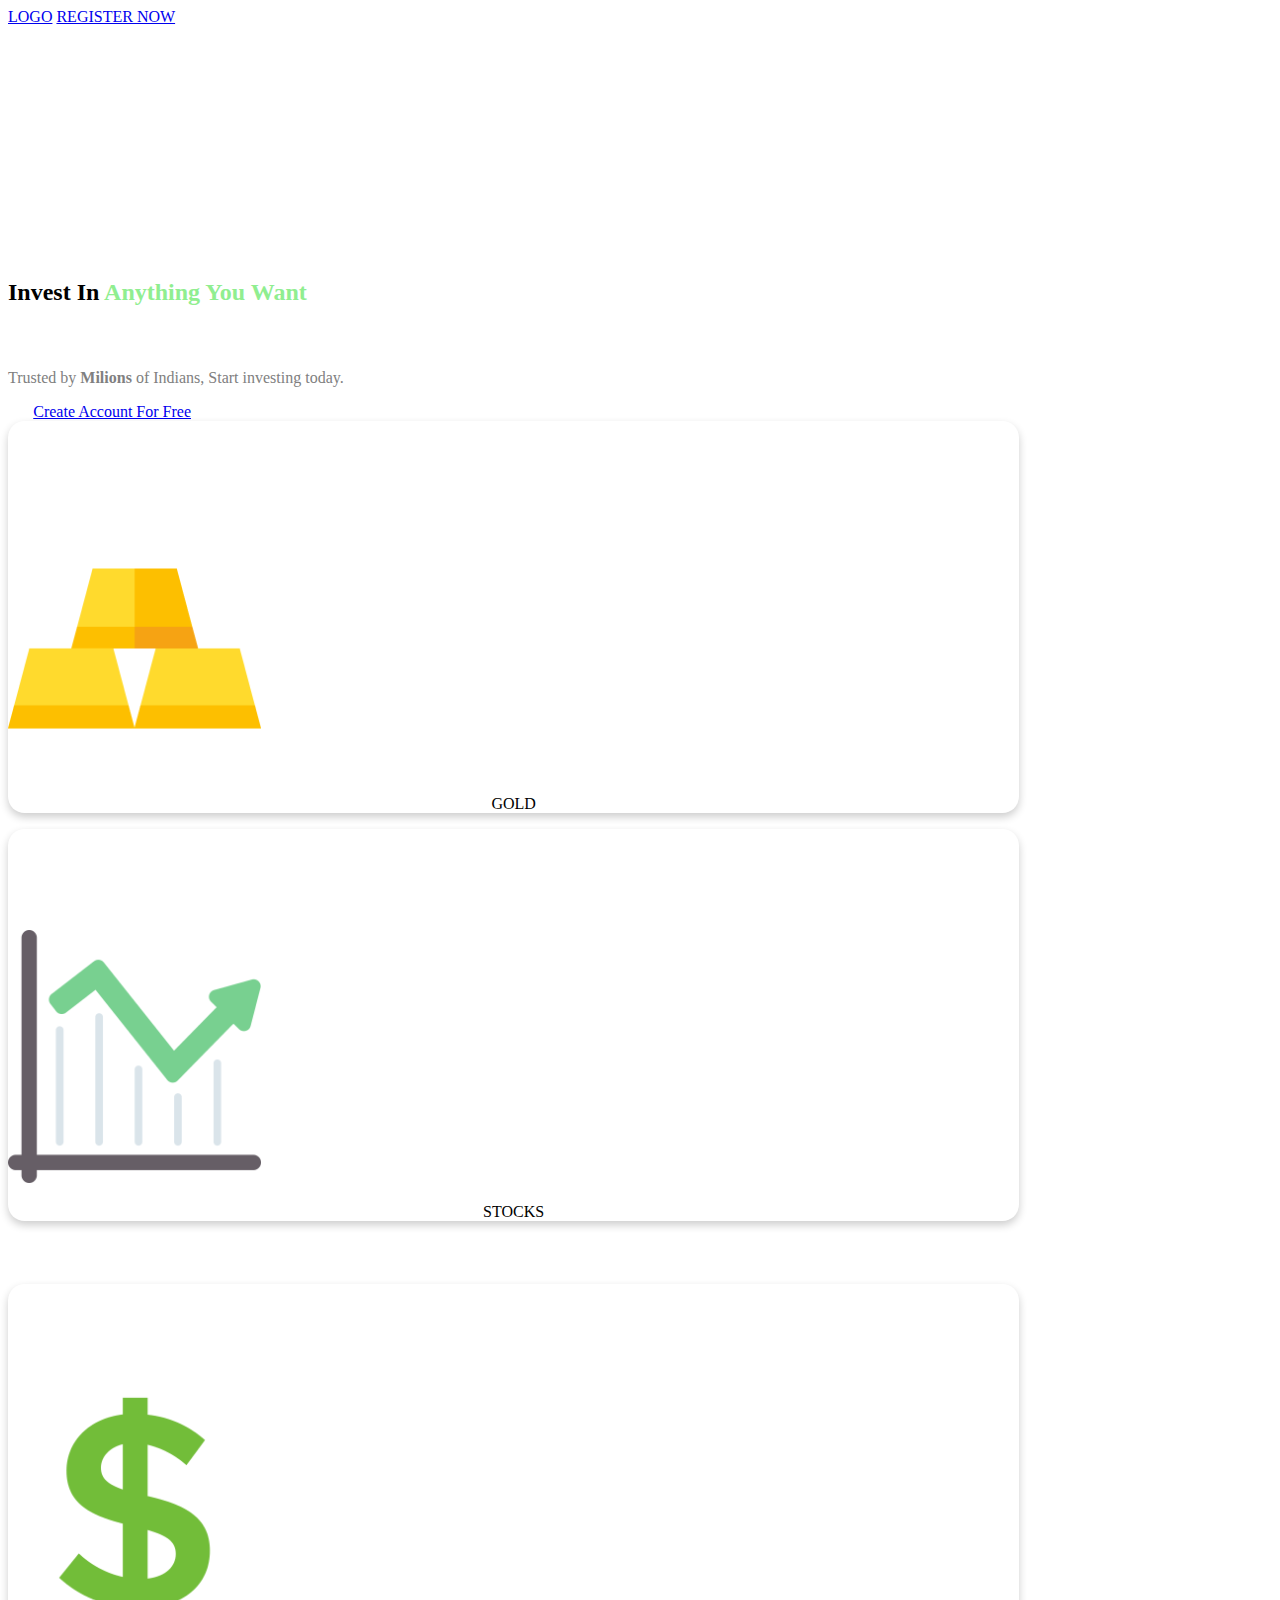
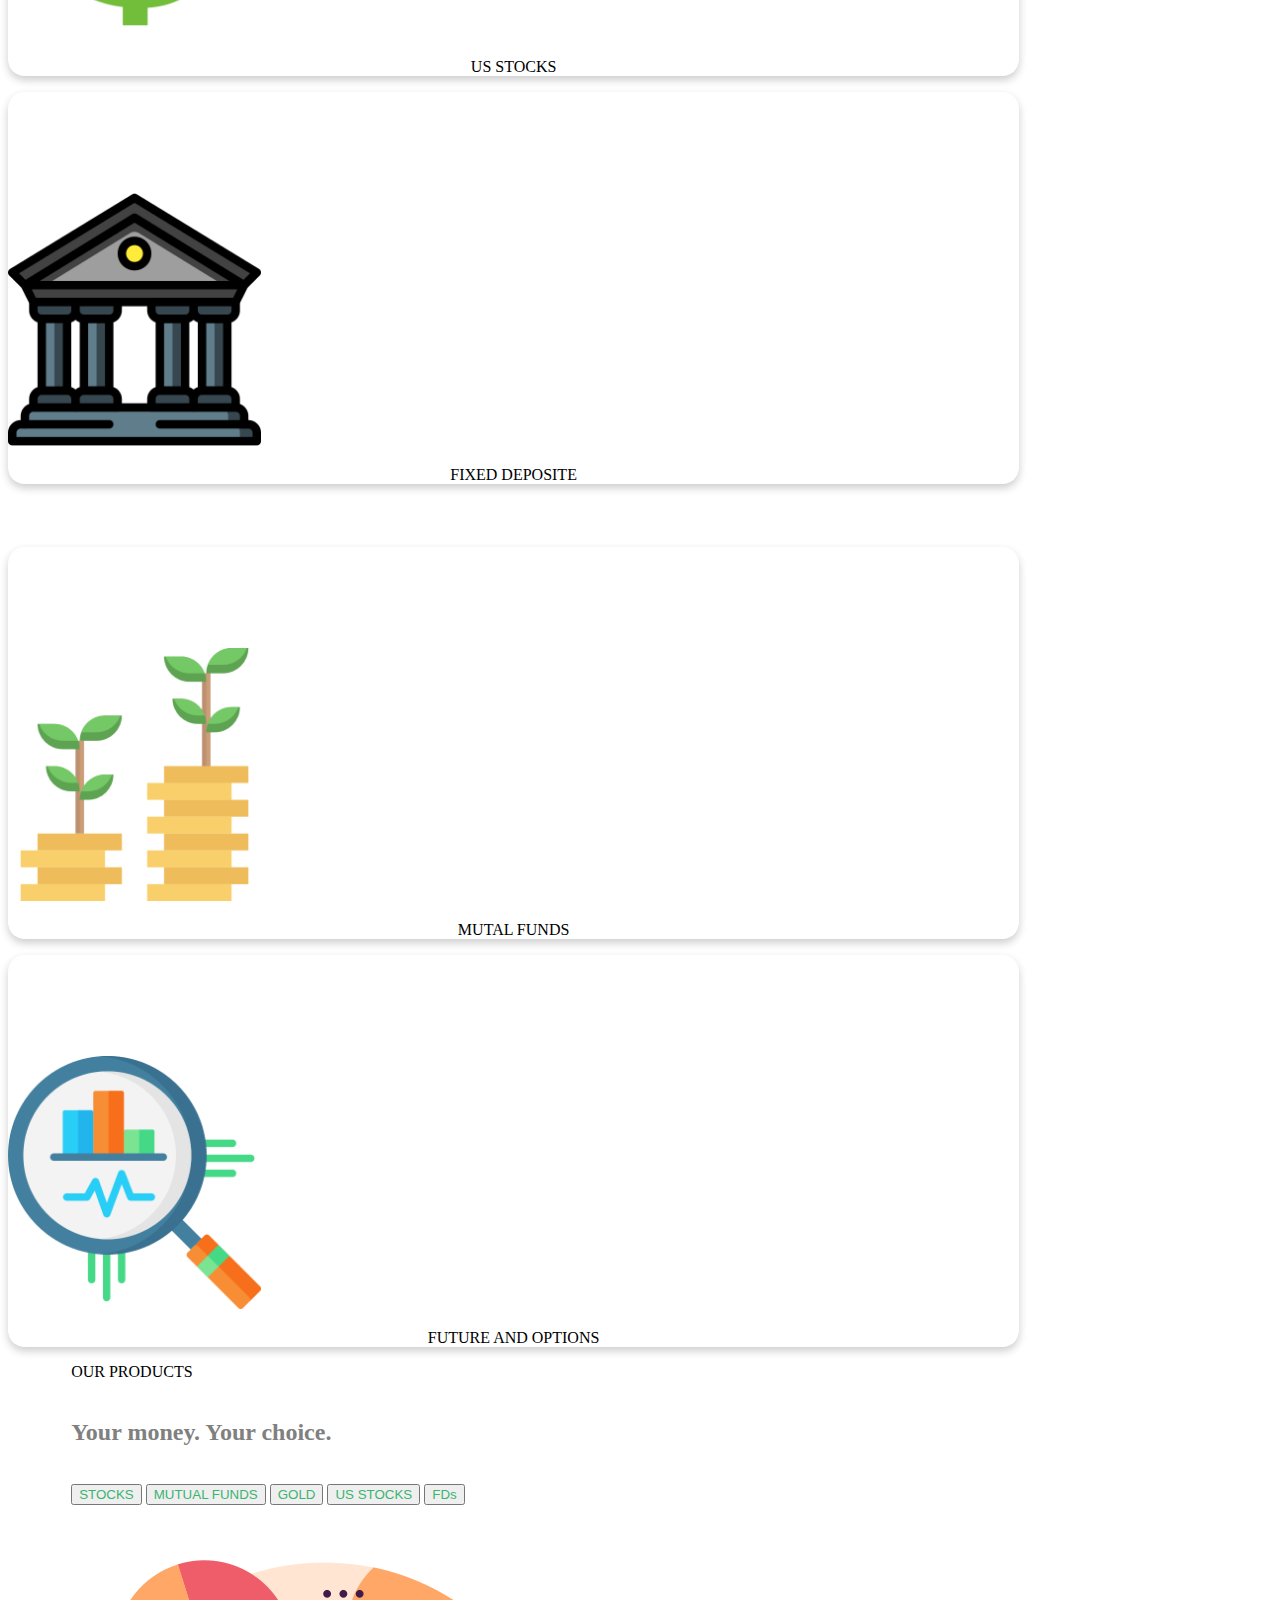
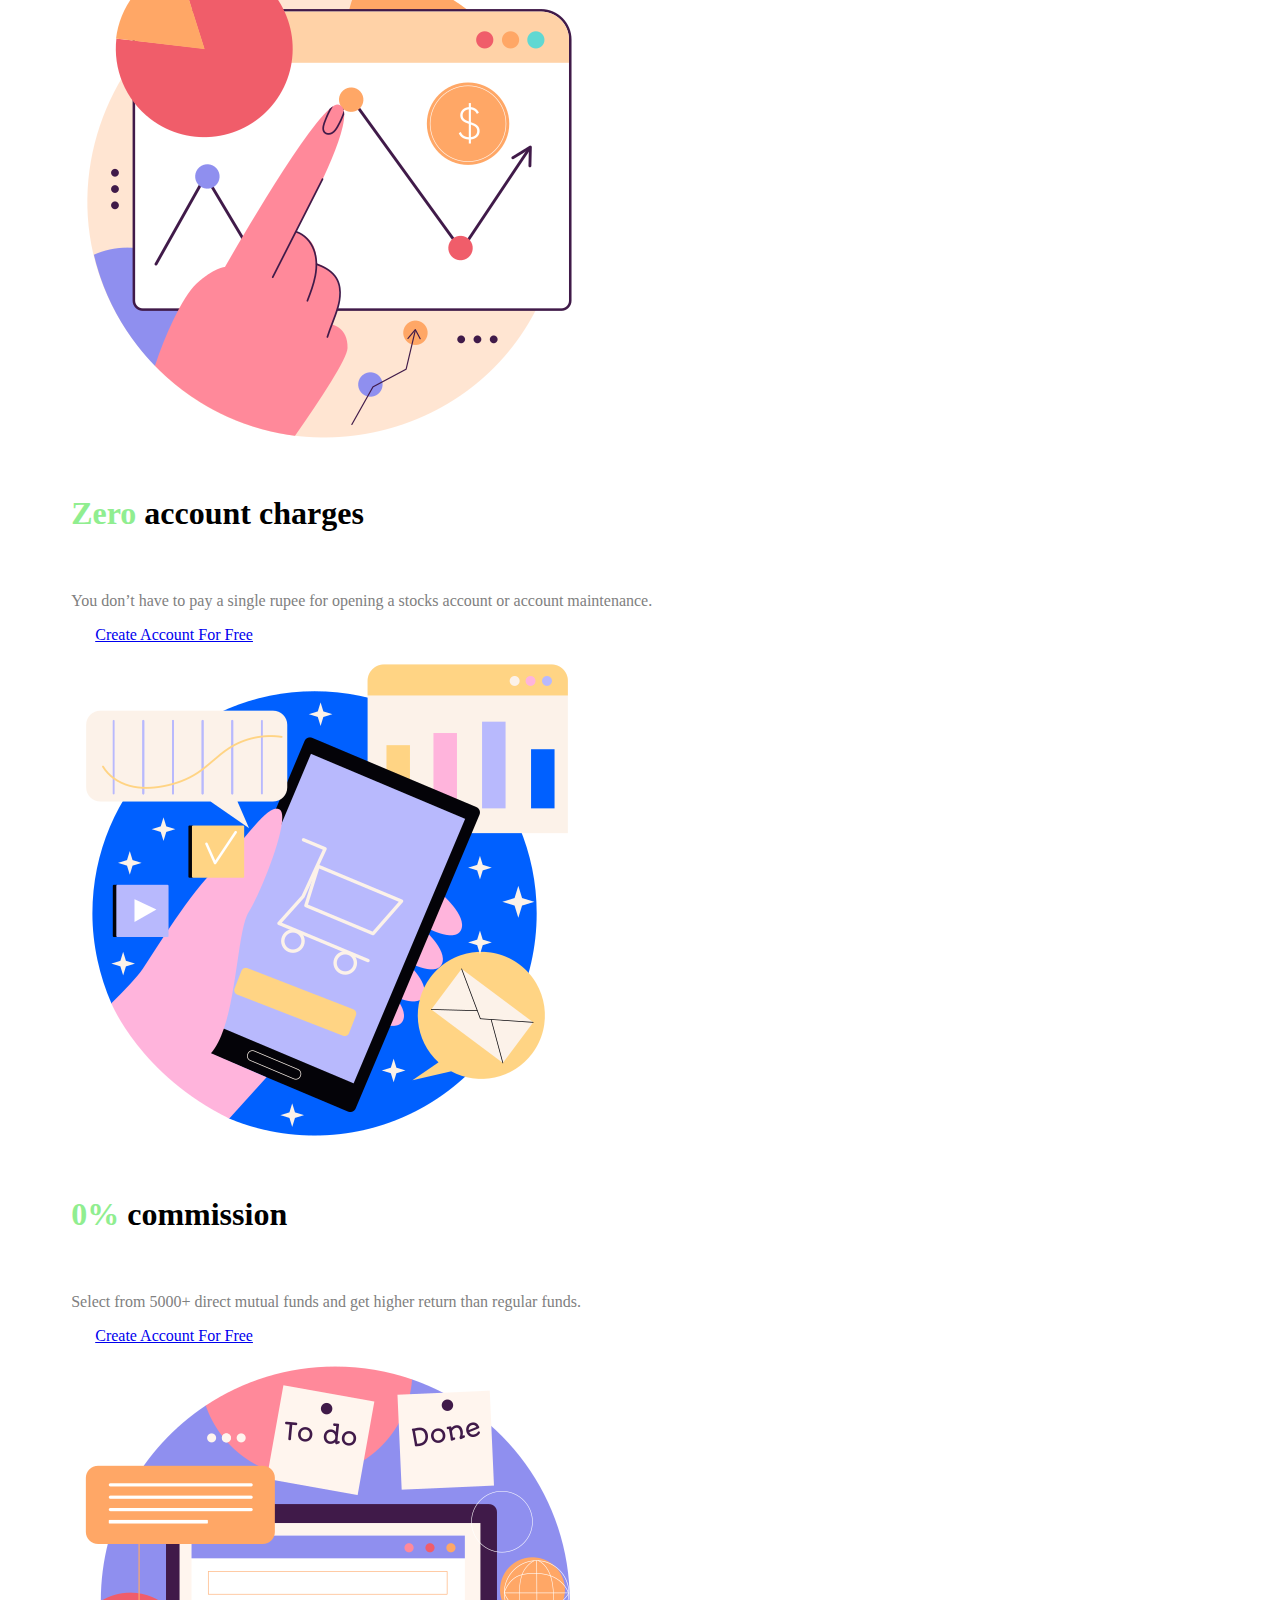
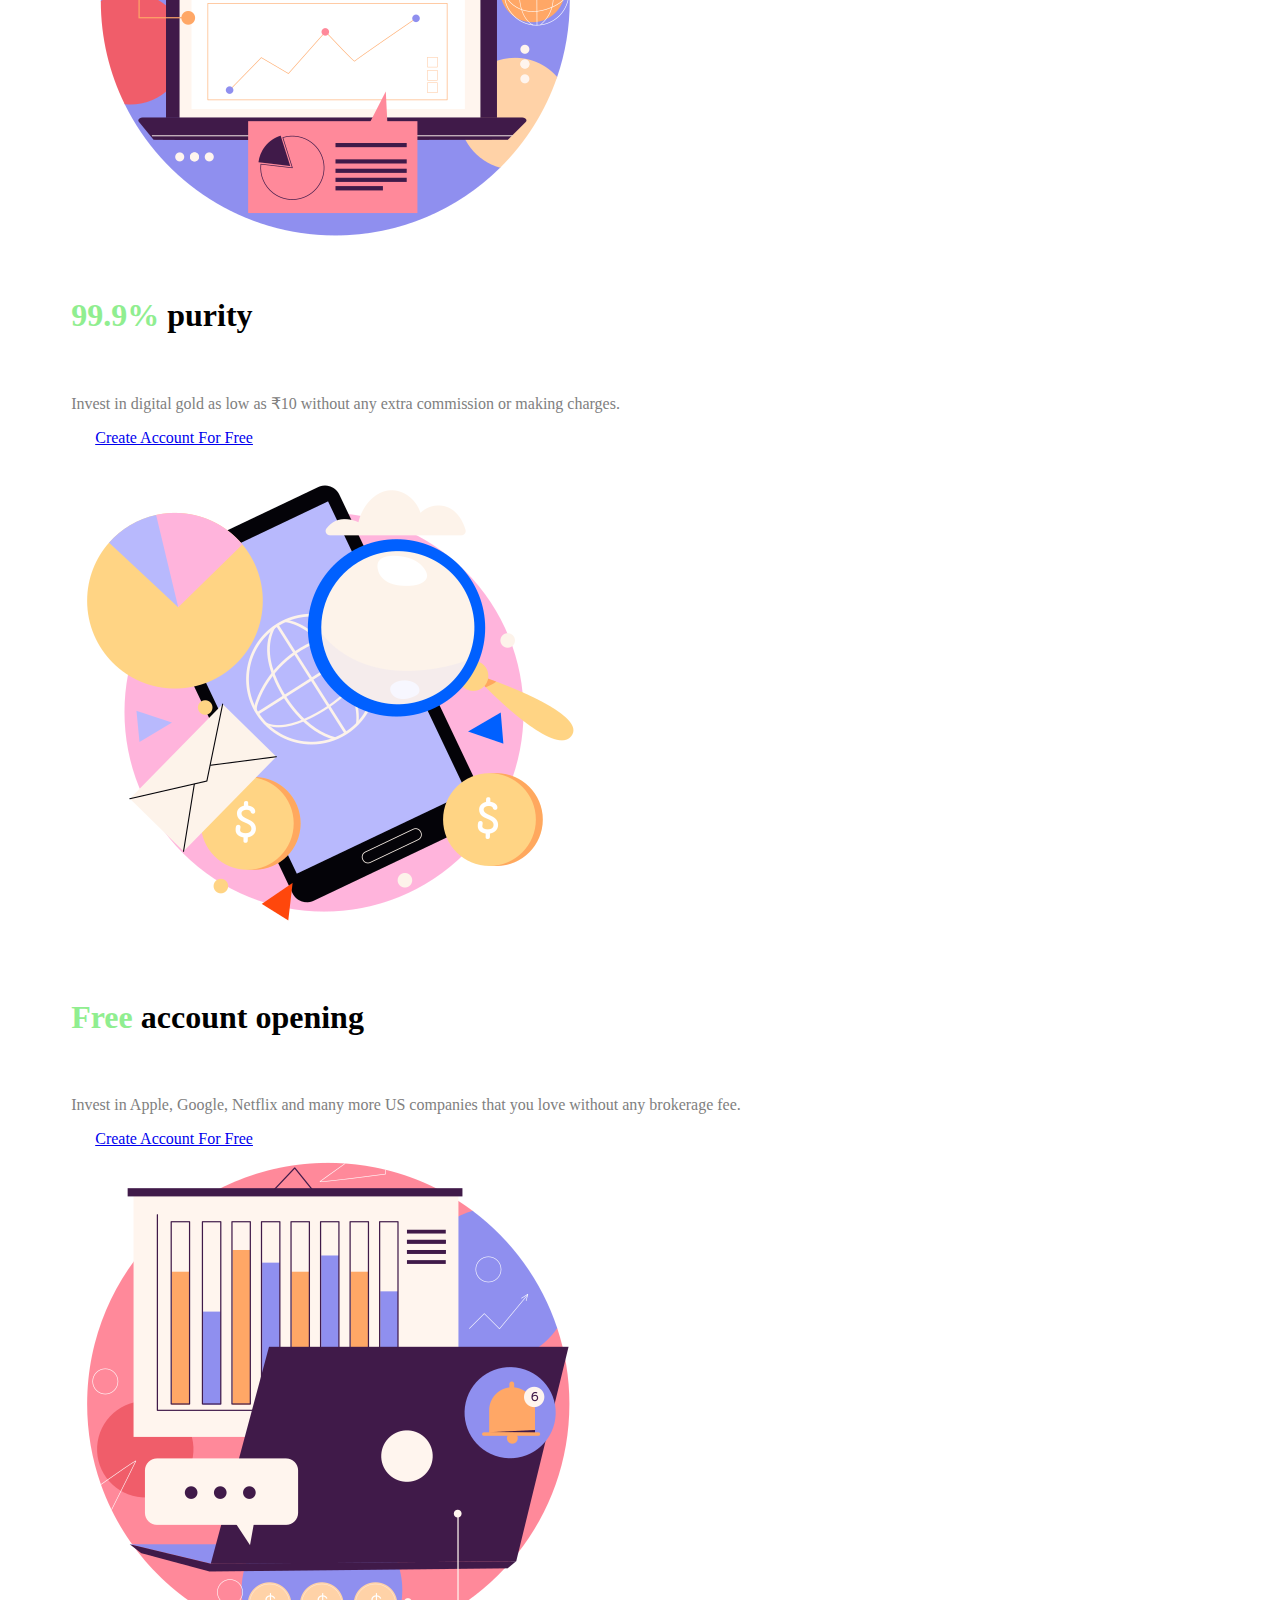
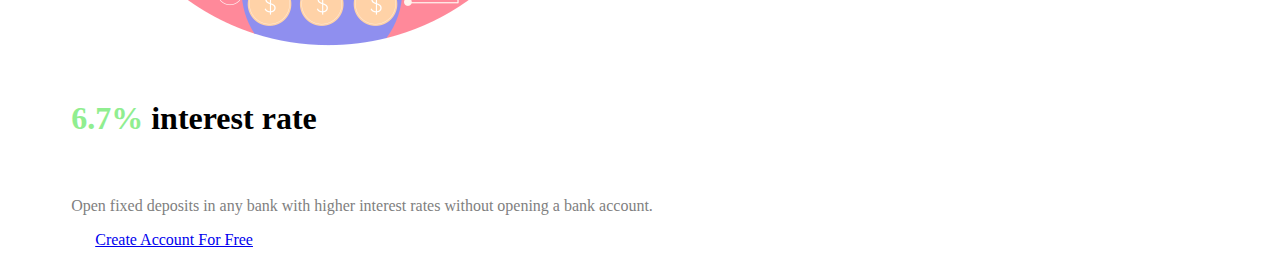
==== index.html @ a51ed59e "Add files via upload" ====
<!DOCTYPE html>
<html lang="en" dir="ltr">

  <head>
    <meta charset="utf-8">
    <title>Project2</title>
    <!-- Bootstrap CSS -->
    <link href="https://cdn.jsdelivr.net/npm/bootstrap@5.0.2/dist/css/bootstrap.min.css" rel="stylesheet" integrity="sha384-EVSTQN3/azprG1Anm3QDgpJLIm9Nao0Yz1ztcQTwFspd3yD65VohhpuuCOmLASjC" crossorigin="anonymous">
    <script src="https://cdn.jsdelivr.net/npm/@popperjs/core@2.9.2/dist/umd/popper.min.js" integrity="sha384-IQsoLXl5PILFhosVNubq5LC7Qb9DXgDA9i+tQ8Zj3iwWAwPtgFTxbJ8NT4GN1R8p" crossorigin="anonymous"></script>
    <script src="https://cdn.jsdelivr.net/npm/bootstrap@5.0.2/dist/js/bootstrap.min.js" integrity="sha384-cVKIPhGWiC2Al4u+LWgxfKTRIcfu0JTxR+EQDz/bgldoEyl4H0zUF0QKbrJ0EcQF" crossorigin="anonymous"></script>
    <link rel="stylesheet" href="css/styles.css">
  </head>

  <body>
    <div class="container-fluid">

    <nav class="navbar navbar-expand-lg navbar-light bg-light">
      <div class="container-fluid">
        <a class="navbar-brand" href="#">LOGO</a>
        <a class=" d-flex btn btn-outline-success" href="#" role="button">REGISTER NOW</a>
      </div>
    </nav>

    <div class="container">
      <div class="row option-row2">
        <div class="col">
          <div style="margin-top: 20%;">
            <h2 style="size:160%;">Invest In <span style="color:lightgreen">Anything You Want</span></h2>
            <p style="color:grey; margin-top: 5%;">Trusted by <b>Milions</b> of Indians, Start investing today.</p>
            <a class="btn btn-outline-success" href="#" style="margin-top:5%; padding:2%;" role="button">Create Account For Free</a>
          </div>
        </div>

        <div class="col">
          <div class="row">
            <div class="col">
              <div class="card option-main">
                <img src="images/gold-ingot.png" class="card-img-top option-image" alt="...">
                <div class="card-body option-body">
                  <p class="card-title">GOLD</p>
                </div>
              </div>
            </div>
            <div class="col">
              <div class="card option-main">
                <img src="images/trend.png" class="card-img-top option-image" alt="...">
                <div class="card-body option-body">
                  <p class="card-title">STOCKS</p>
                </div>
              </div>
            </div>
          </div>

          <div class="row option-row2">
            <div class="col">
              <div class="card option-main">
                <img src="images/dollar-symbol.png" class="card-img-top option-image" alt="...">
                <div class="card-body option-body">
                  <p class="card-title">US STOCKS</p>
                </div>
              </div>
            </div>
            <div class="col">
              <div class="card option-main">
                <img src="images/city-hall.png" class="card-img-top option-image" alt="...">
                <div class="card-body option-body">
                  <p class="card-title">FIXED DEPOSITE</p>
                </div>
              </div>
            </div>
          </div>
          <div class="row option-row2">
            <div class="col">
              <div class="card option-main">
                <img src="images/savings.png" class="card-img-top option-image" alt="...">
                <div class="card-body option-body">
                  <p class="card-title">MUTAL FUNDS</p>
                </div>
              </div>
            </div>
            <div class="col">
              <div class="card option-main">
                <img src="images/statistics.png" class="card-img-top option-image" alt="...">
                <div class="card-body option-body">
                  <p class="card-title">FUTURE AND OPTIONS</p>
                </div>
              </div>
            </div>
          </div>
        </div>
      </div>
    </div>

    <span class="badge rounded-pill bg-info text-dark our-productss-tag" style="  margin-top: 3%;">OUR PRODUCTS</span>

    <div class="mid-container-title">
      <h2>Your money. Your choice.</h2>
    </div>

    <nav>
      <div class="nav nav-tabs mid-menu-tab-title" id="nav-tab" role="tablist">
        <button class="nav-link active" id="nav-stocks-tab" data-bs-toggle="tab" data-bs-target="#nav-stocks" type="button" role="tab" aria-controls="nav-home" style="color:#3CB371;" aria-selected="true">STOCKS</button>
        <button class="nav-link" id="nav-mf-tab" data-bs-toggle="tab" data-bs-target="#nav-mf" type="button" role="tab" aria-controls="nav-mf" style="color:#3CB371;" aria-selected="false">MUTUAL FUNDS</button>
        <button class="nav-link" id="nav-gold-tab" data-bs-toggle="tab" data-bs-target="#nav-gold" type="button" role="tab" aria-controls="nav-gold" style="color:#3CB371;" aria-selected="false">GOLD</button>
        <button class="nav-link" id="nav-us-tab" data-bs-toggle="tab" data-bs-target="#nav-us" type="button" role="tab" aria-controls="nav-us" style="color:#3CB371;" aria-selected="false">US STOCKS</button>
        <button class="nav-link" id="nav-fds-tab" data-bs-toggle="tab" data-bs-target="#nav-fds" type="button" role="tab" aria-controls="nav-fds" style="color:#3CB371;" aria-selected="false">FDs</button>
      </div>
    </nav>
    <div class="tab-content mid-menu-tab" id="nav-tabContent">
      <div class="tab-pane fade show active" id="nav-stocks" role="tabpanel" aria-labelledby="nav-stocks-tab">
        <div class="card mb-3">
          <div class="row g-0">
            <div class="col-md-4">
              <img src="images/line-graph.png" class="img-fluid rounded-start" alt="...">
            </div>
            <div class="col-md-8">
              <div class="card-body">
                <h1 class="card-title" style="margin-top:3%;"><span style="color:lightgreen">Zero</span> account charges</h1>
                <p class="card-text" style="margin-top:5%; color:grey">You don’t have to pay a single rupee for opening a stocks account or account maintenance.</p>
                <a class="btn btn-outline-success" href="#" style="margin-top:5%; padding:2%;" role="button">Create Account For Free</a>
              </div>
            </div>
          </div>
        </div>
      </div>

      <div class="tab-pane fade" id="nav-mf" role="tabpanel" aria-labelledby="nav-mf-tab">
        <div class="card mb-3">
          <div class="row g-0">
            <div class="col-md-4">
              <img src="images/ecommerce.png" class="img-fluid rounded-start" alt="...">
            </div>
            <div class="col-md-8">
              <div class="card-body">
                <h1 class="card-title" style="margin-top:3%;"><span style="color:lightgreen">0%</span> commission</h1>
                <p class="card-text" style="margin-top:5%; color:grey">Select from 5000+ direct mutual funds and get higher return than regular funds.</p>
                <a class="btn btn-outline-success" href="#" style="margin-top:5%; padding:2%;" role="button">Create Account For Free</a>
              </div>
            </div>
          </div>
        </div>
      </div>

      <div class="tab-pane fade" id="nav-gold" role="tabpanel" aria-labelledby="nav-gold-tab">
        <div class="card mb-3">
          <div class="row g-0">
            <div class="col-md-4">
              <img src="images/task.png" class="img-fluid rounded-start" alt="...">
            </div>
            <div class="col-md-8">
              <div class="card-body">
                <h1 class="card-title" style="margin-top:3%;"><span style="color:lightgreen">99.9%</span> purity</h1>
                <p class="card-text" style="margin-top:5%; color:grey">Invest in digital gold as low as ₹10 without any extra commission or making charges.</p>
                <a class="btn btn-outline-success" href="#" style="margin-top:5%; padding:2%;" role="button">Create Account For Free</a>
              </div>
            </div>
          </div>
        </div>
      </div>

      <div class="tab-pane fade" id="nav-us" role="tabpanel" aria-labelledby="nav-us-tab">
        <div class="card mb-3">
          <div class="row g-0">
            <div class="col-md-4">
              <img src="images/pie-chart.png" class="img-fluid rounded-start" alt="...">
            </div>
            <div class="col-md-8">
              <div class="card-body">
                <h1 class="card-title" style="margin-top:3%;"><span style="color:lightgreen">Free</span> account opening</h1>
                <p class="card-text" style="margin-top:5%; color:grey">Invest in Apple, Google, Netflix and many more US companies that you love without any brokerage fee.</p>
                <a class="btn btn-outline-success" href="#" style="margin-top:5%; padding:2%;" role="button">Create Account For Free</a>
              </div>
            </div>
          </div>
        </div>
      </div>

      <div class="tab-pane fade" id="nav-fds" role="tabpanel" aria-labelledby="nav-fds-tab">
         <div class="card mb-3">
                <div class="row g-0">
                  <div class="col-md-4">
                    <img src="images/analytics.png" class="img-fluid rounded-start" alt="...">
                  </div>
                  <div class="col-md-8">
                    <div class="card-body">
                      <h1 class="card-title" style="margin-top:3%;"><span style="color:lightgreen">6.7%</span> interest rate</h1>
                      <p class="card-text" style="margin-top:5%; color:grey">Open fixed deposits in any bank with higher interest rates without opening a bank account.</p>
                      <a class="btn btn-outline-success" href="#" style="margin-top:5%; padding:2%;" role="button">Create Account For Free</a>
                    </div>
                  </div>
                </div>
              </div>
            </div>
    </div>

    </div>

  </body>
</html>
---- css/styles.css ----
.option-image
{
margin-left: auto;
margin-right: auto;
margin-top: 10%;
width: 25%;
}

.option-body
{
  text-align: center;

}

.option-row2
{
  margin-top: 5%;
}

.our-productss-tag
{
margin-left: 5%;
}

.option-main
{
width: 80%;
height: 100%;
border-radius: 1.30vw;
box-shadow: 0 4px 8px 0 rgba(0, 0, 0, 0.2);
}

.option-main:hover
{
  box-shadow: 0 4px 8px 0 rgba(0, 0, 0, 0.2), 0 6px 20px 0 rgba(0, 0, 0, 0.19);
}

.mid-container-title
{
  color: grey;
  margin-left: 5%;
  margin-top: 3%;
}

.mid-menu-tab
{
  margin-left: 5%;
  margin-top: 3%;

}

.mid-menu-tab-title
{
  margin-left: 5%;
  margin-top: 3%;

}
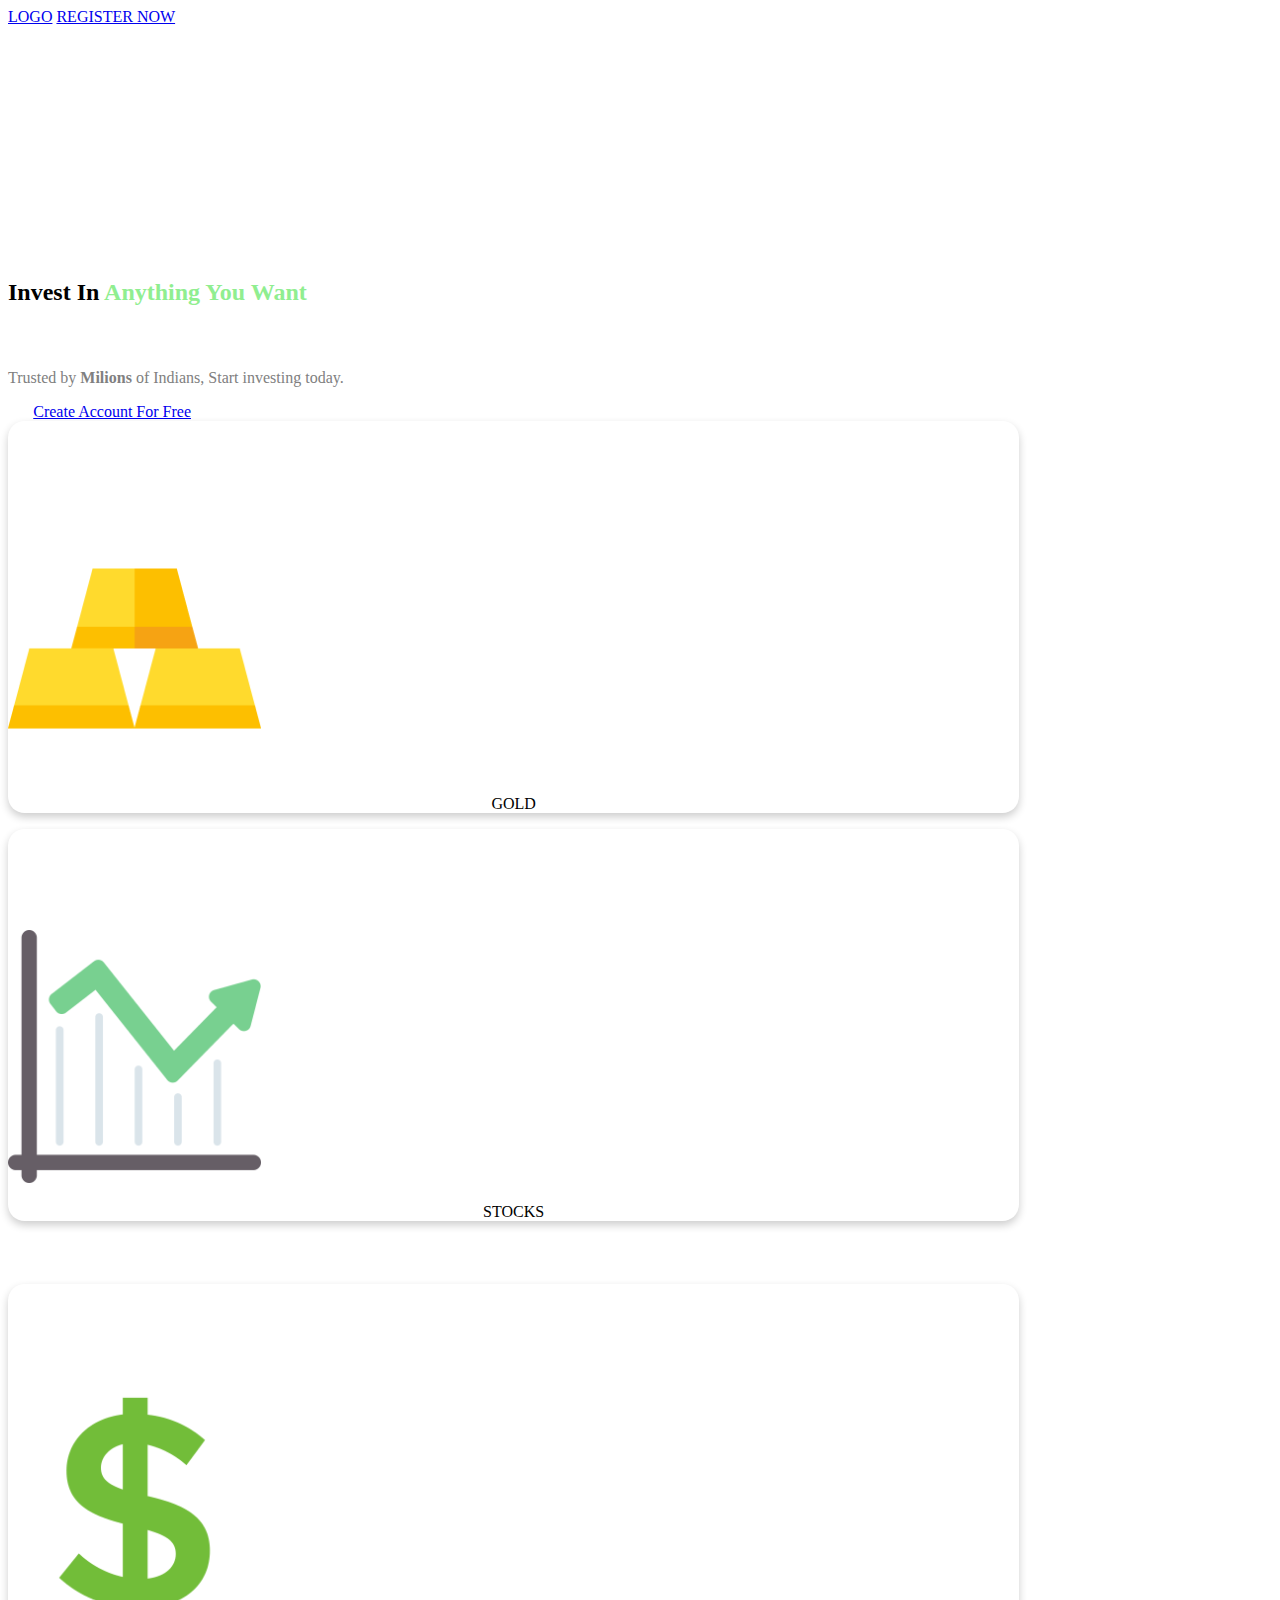
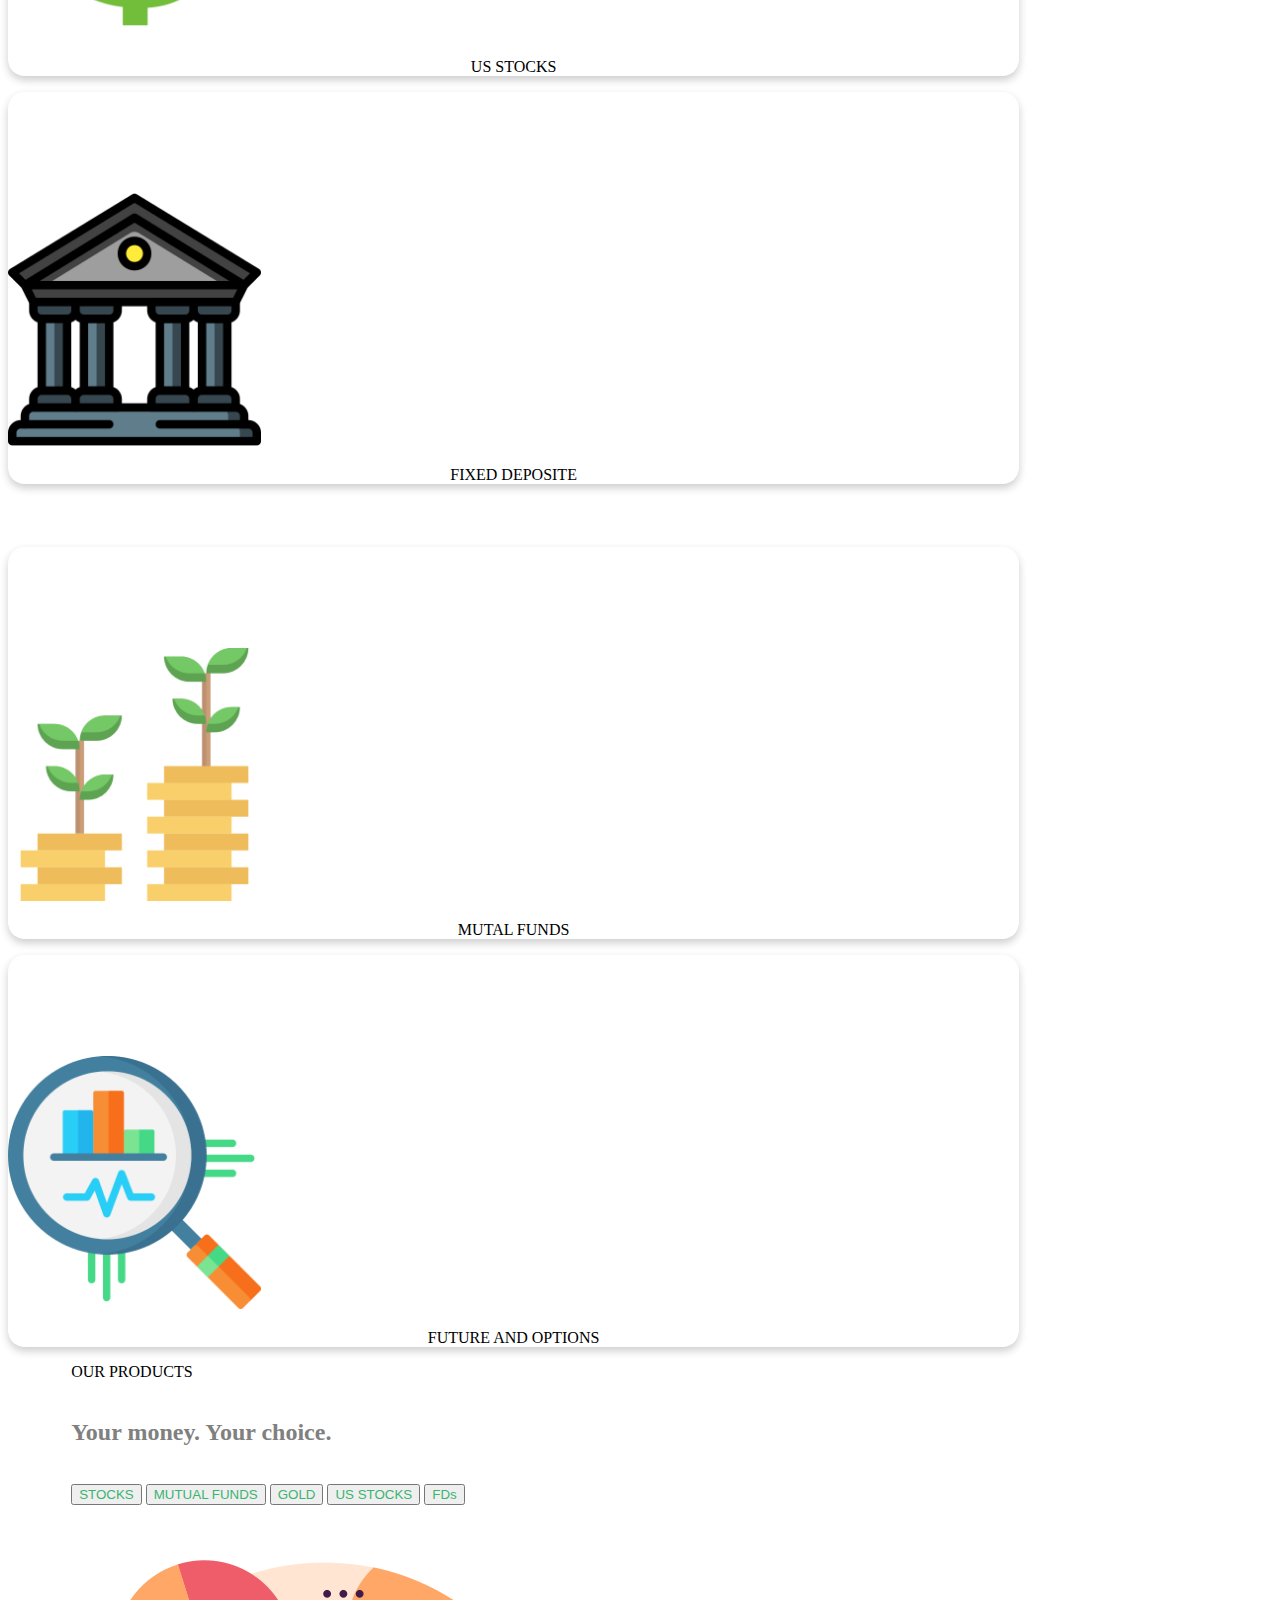
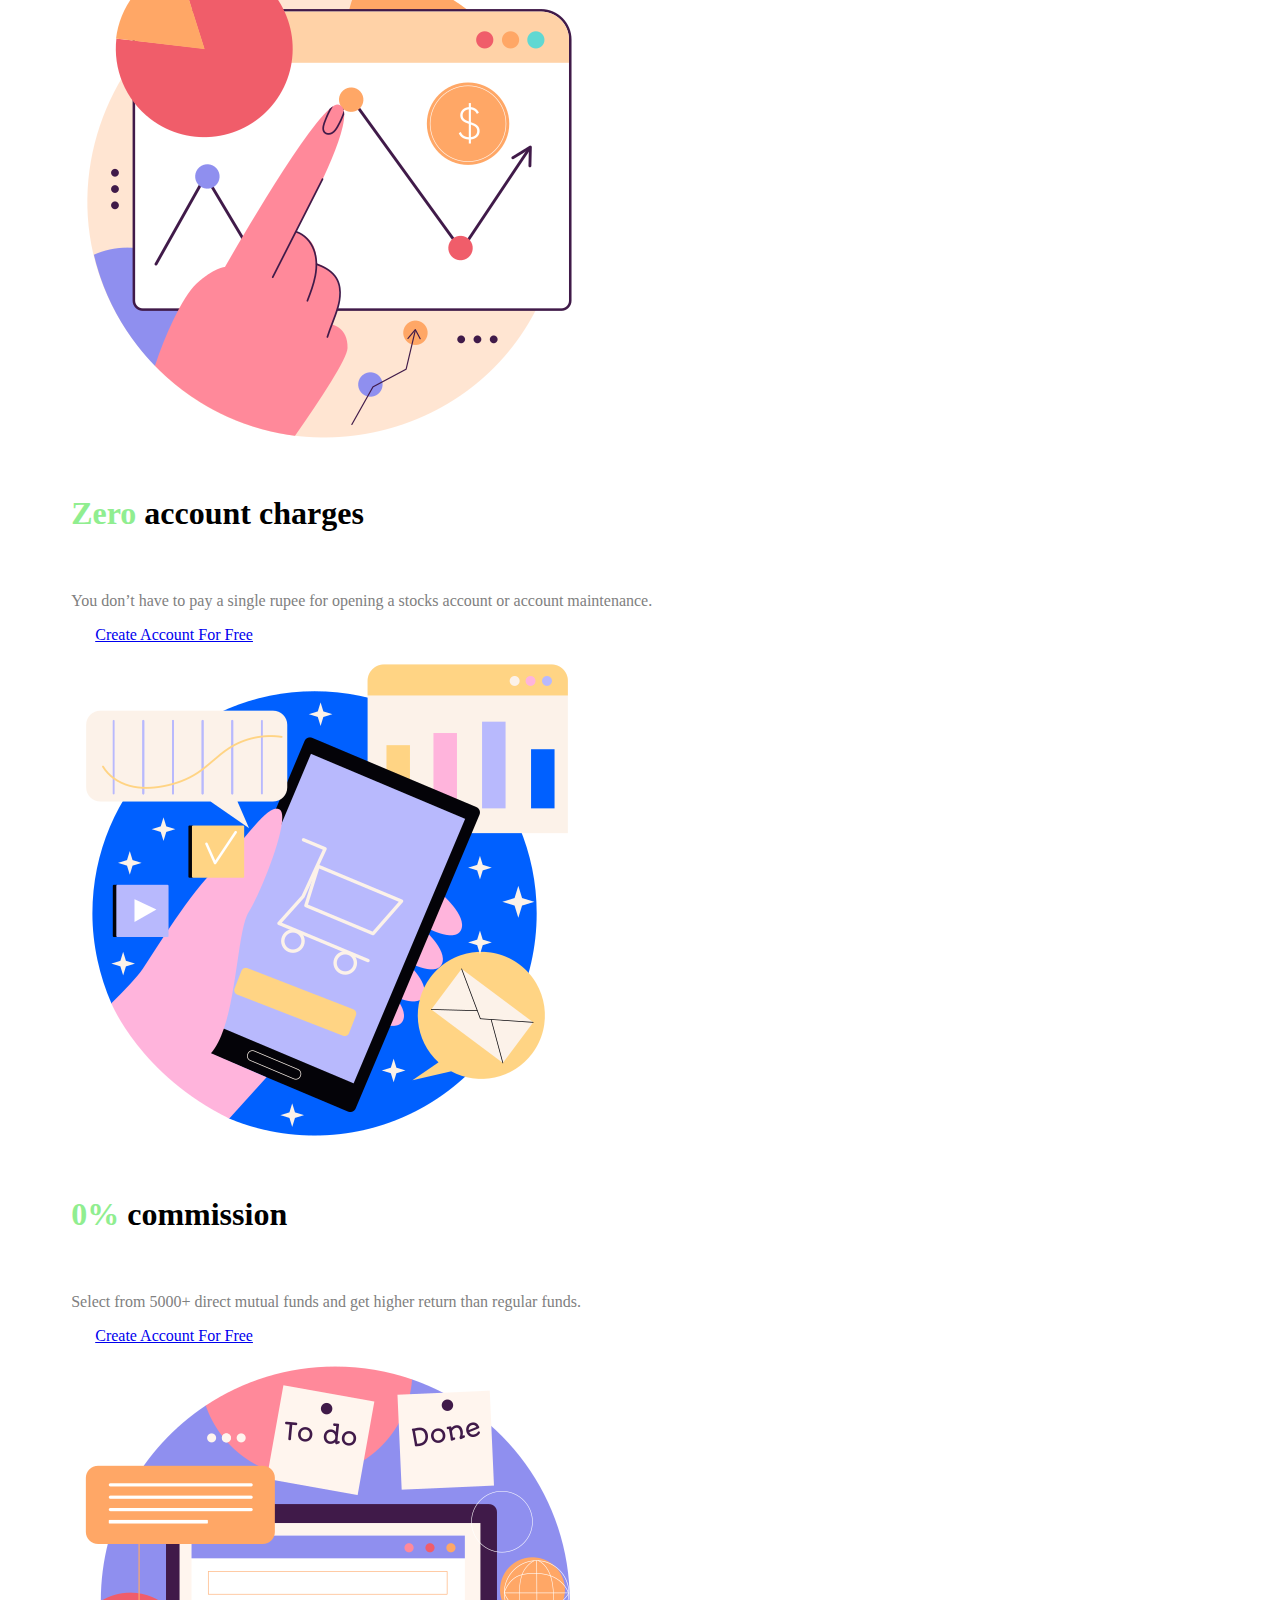
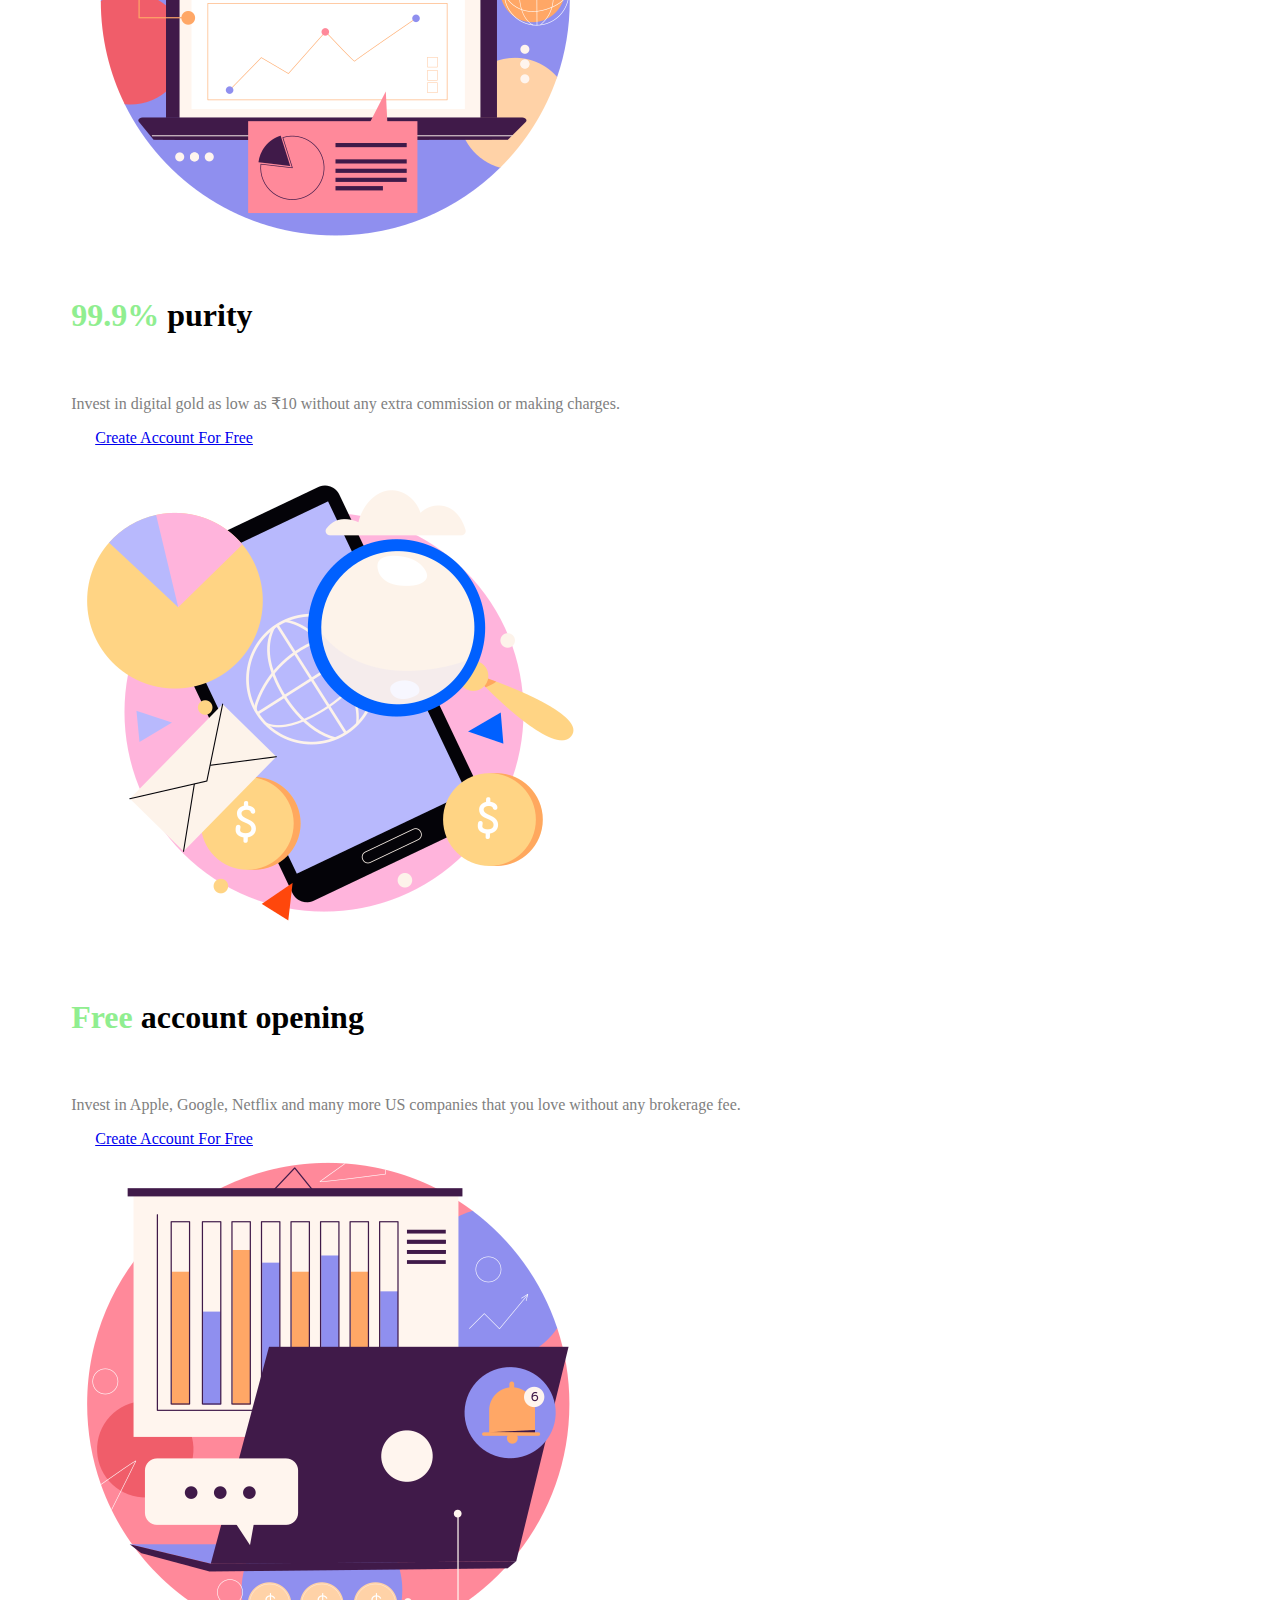
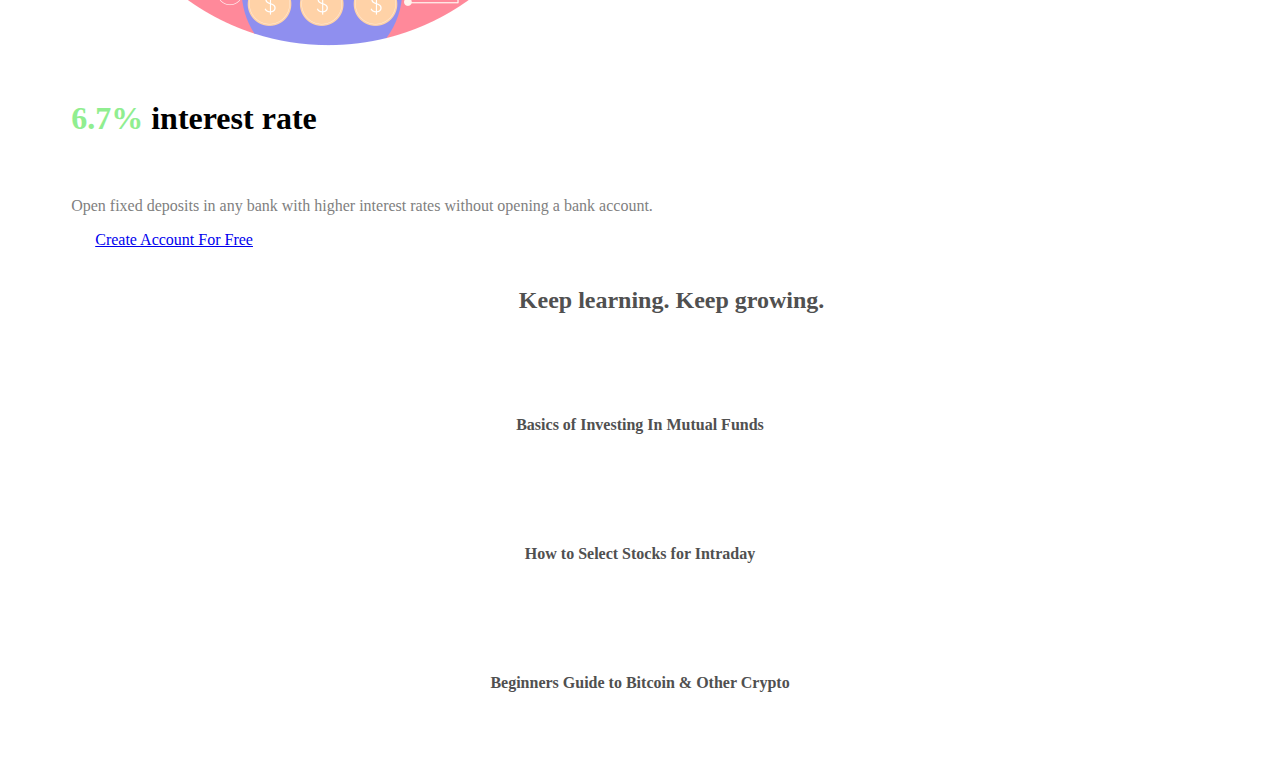
==== commit 7b66b2ac: "Update index.html" ====
--- a/index.html
+++ b/index.html
@@ -192,7 +192,35 @@
               </div>
             </div>
     </div>
-
+    
+        <div class="mid-container-title" style="text-align:center; margin-bottom:5%; color:#505050;">
+      <h2>Keep learning. Keep growing.</h2>
+    </div>
+
+      <div class="container">
+        <div class="row">
+          <div class="col">
+            <div style="text-align:center;color:#505050;padding-bottom:4%;" class="learning-main">
+                <img class="learning-image" src="images/invest.png" alt="">
+                <h4>Basics of Investing In Mutual Funds</h4>
+            </div>
+
+          </div>
+          <div class="col">
+            <div style="text-align:center;color:#505050;padding-bottom:4%;"class="learning-main">
+                <img class="learning-image" src="images/investment.png" alt="">
+                <h4>How to Select Stocks for Intraday</h4>
+            </div>
+          </div>
+          <div class="col">
+            <div style="text-align:center;color:#505050;padding-bottom:4%;" class="learning-main">
+                <img class="learning-image" src="images/bitcoin.png" alt="">
+                <h4>Beginners Guide to Bitcoin & Other Crypto</h4>
+            </div>
+          </div>
+        </div>
+      </div>
+      
     </div>
 
   </body>
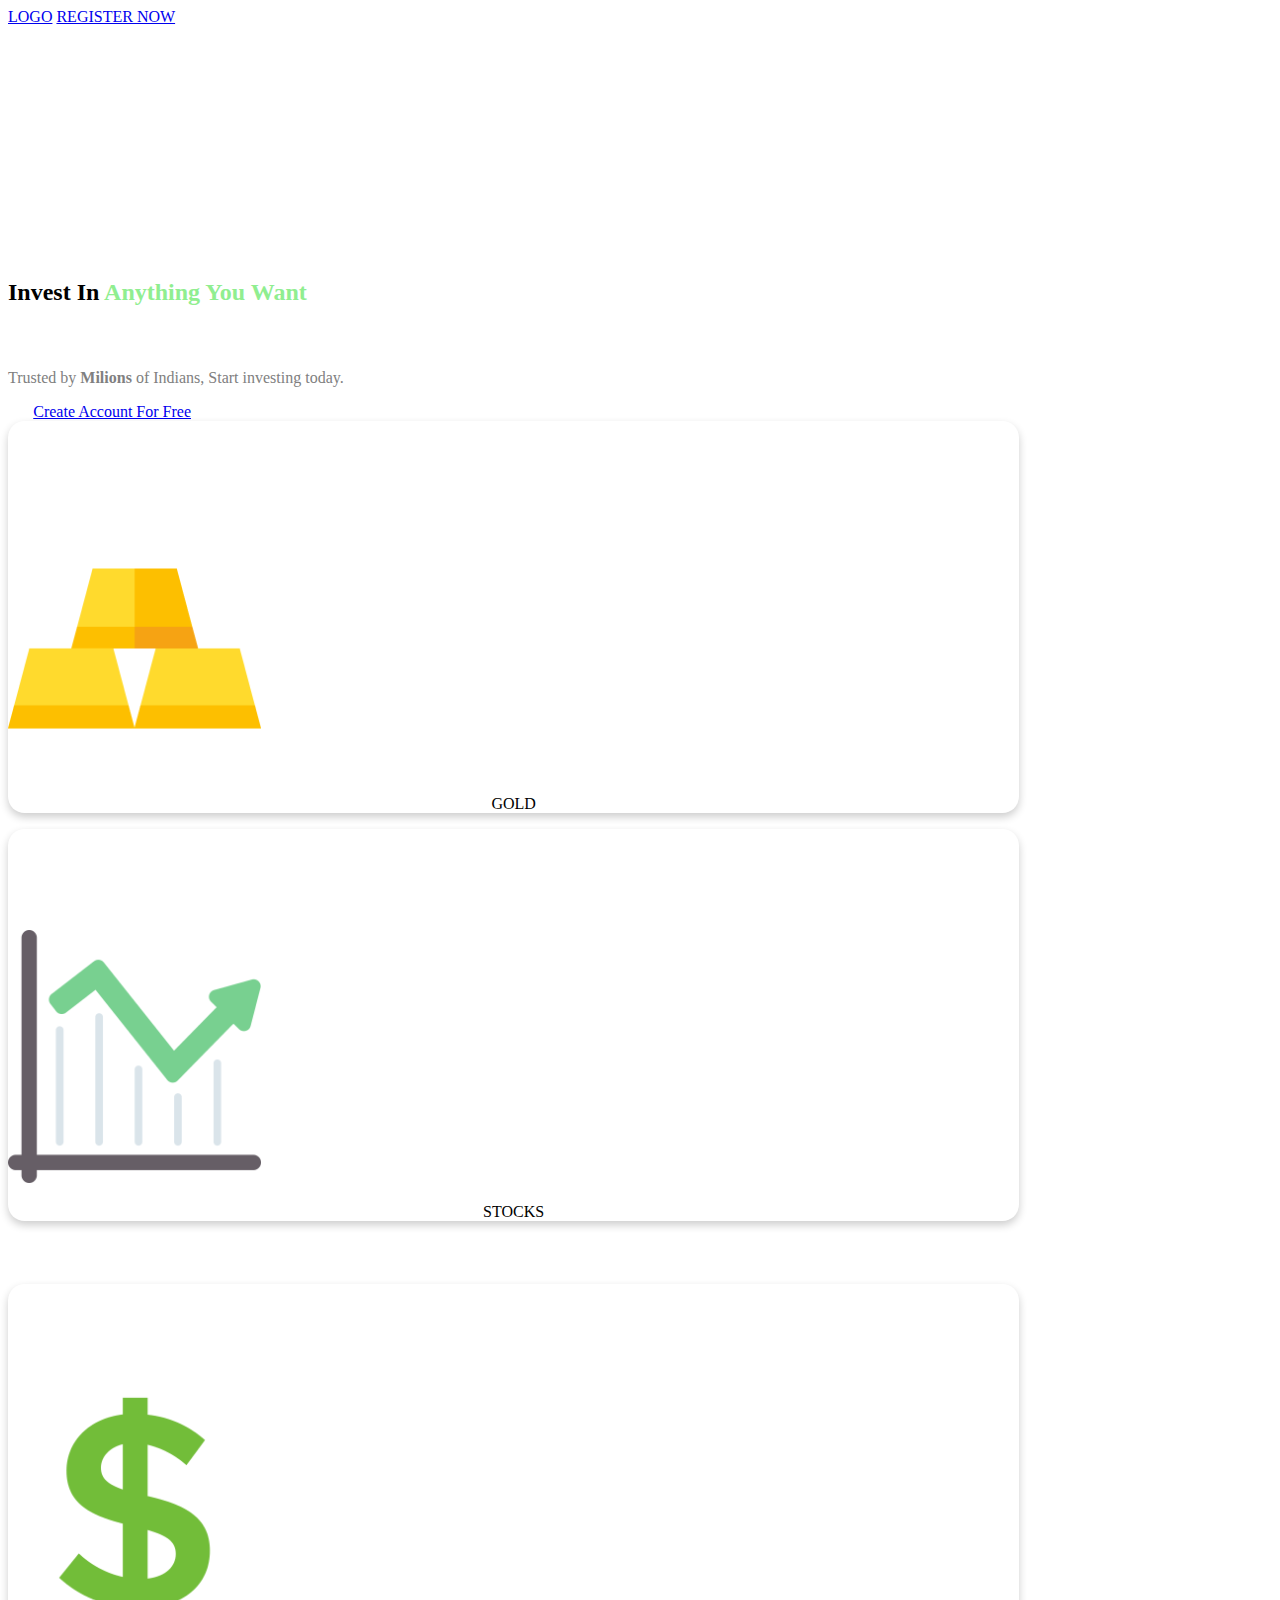
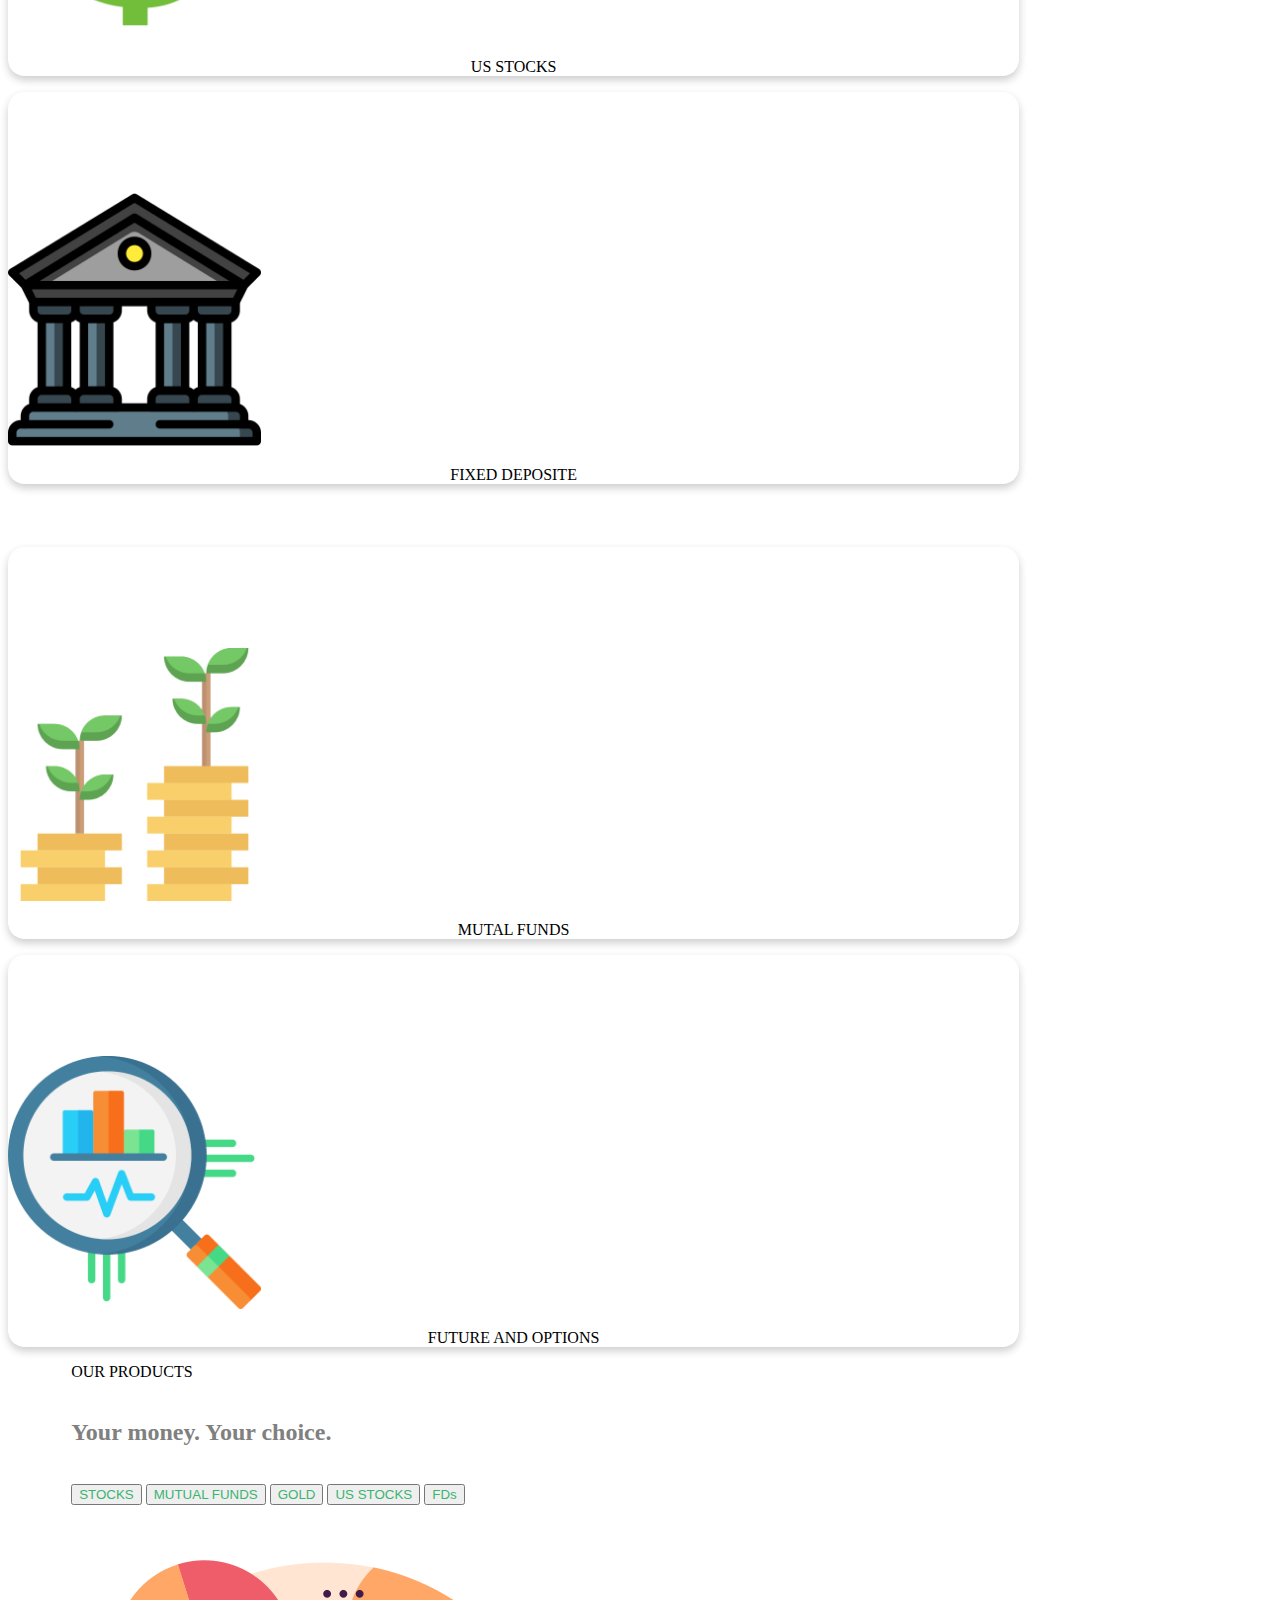
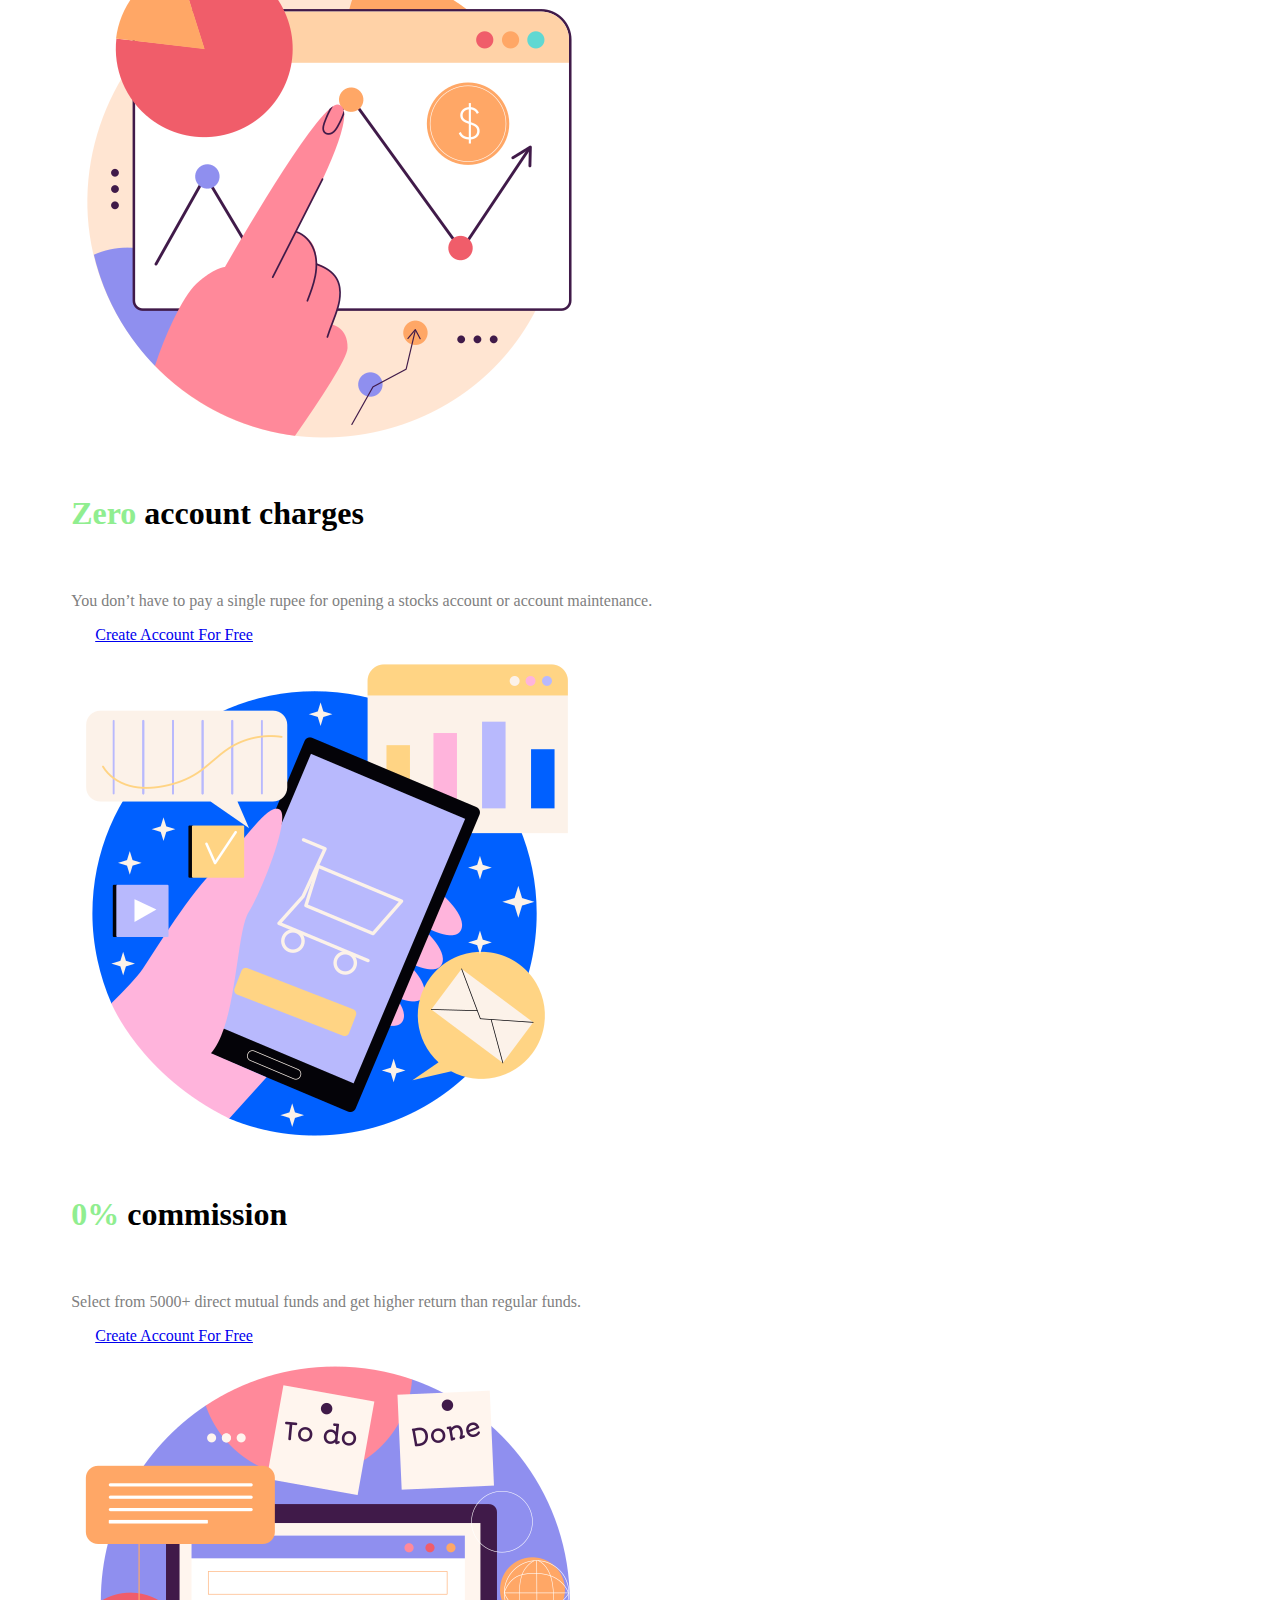
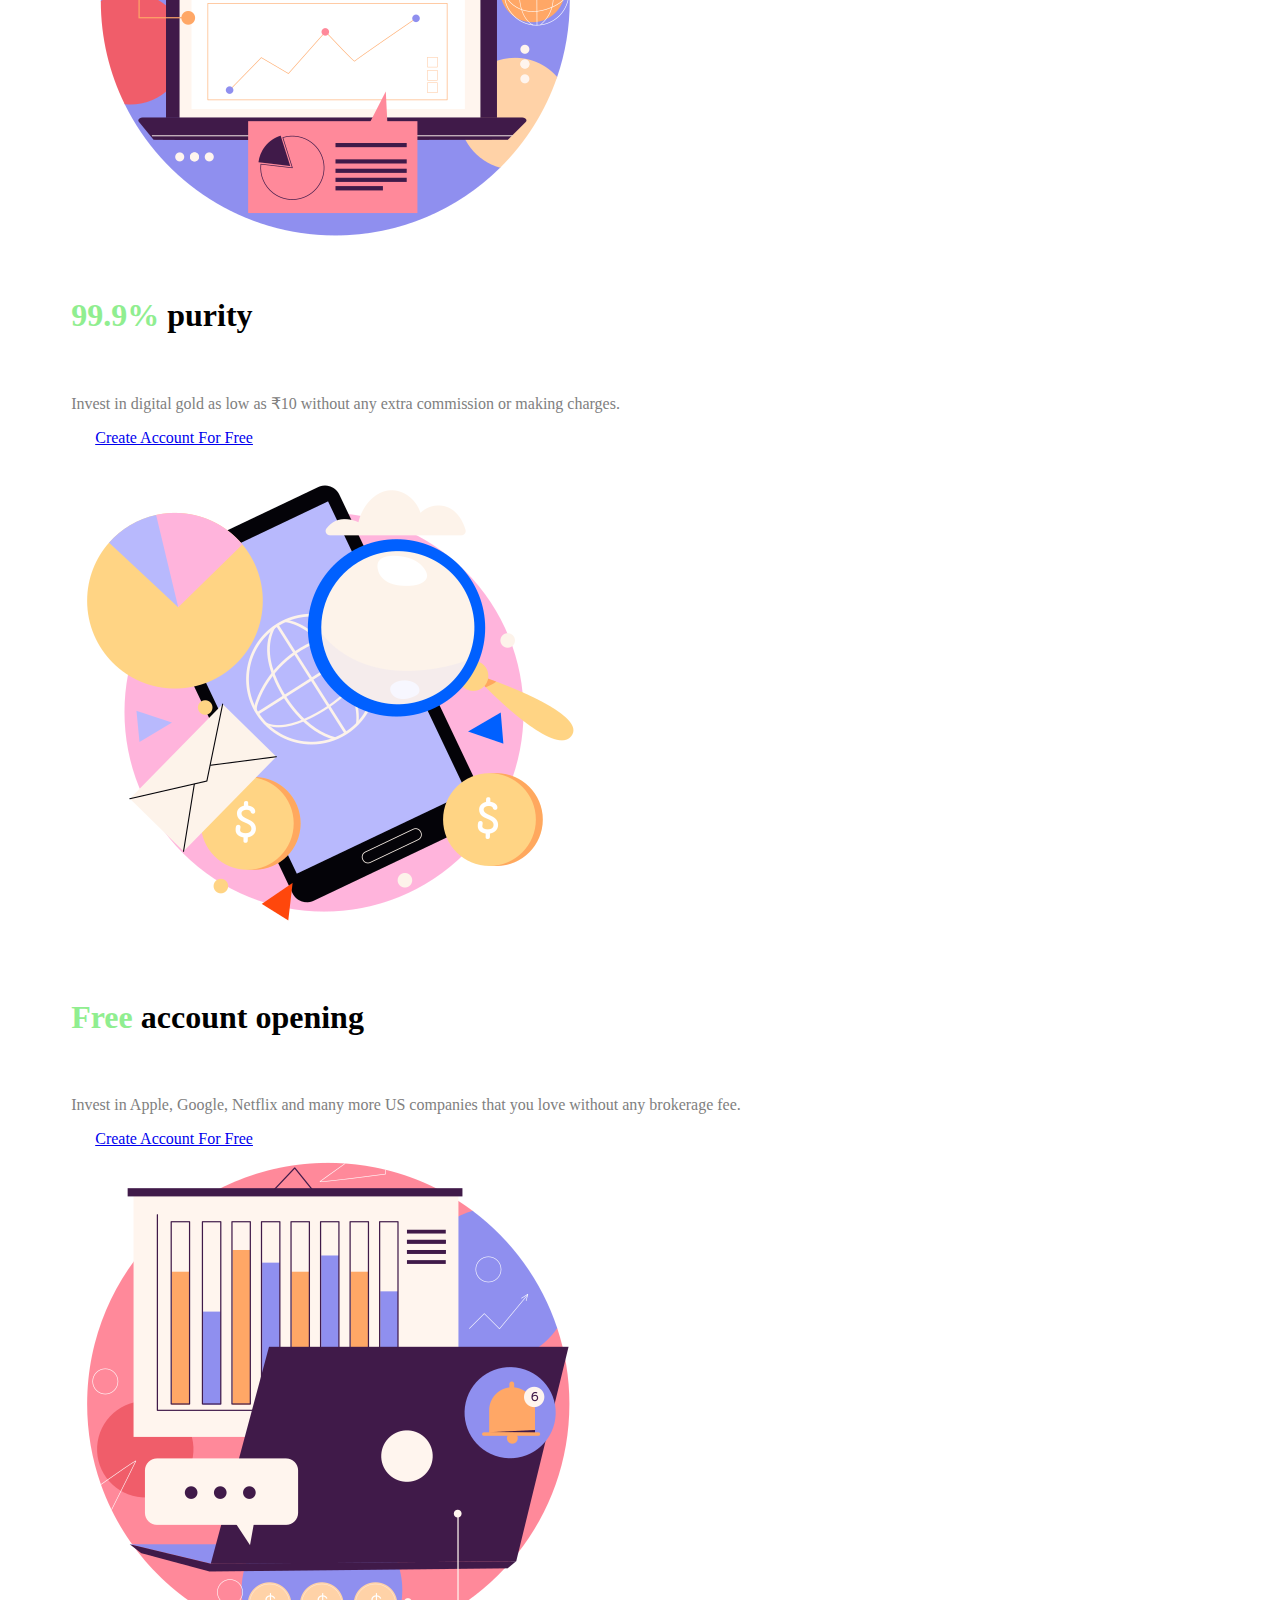
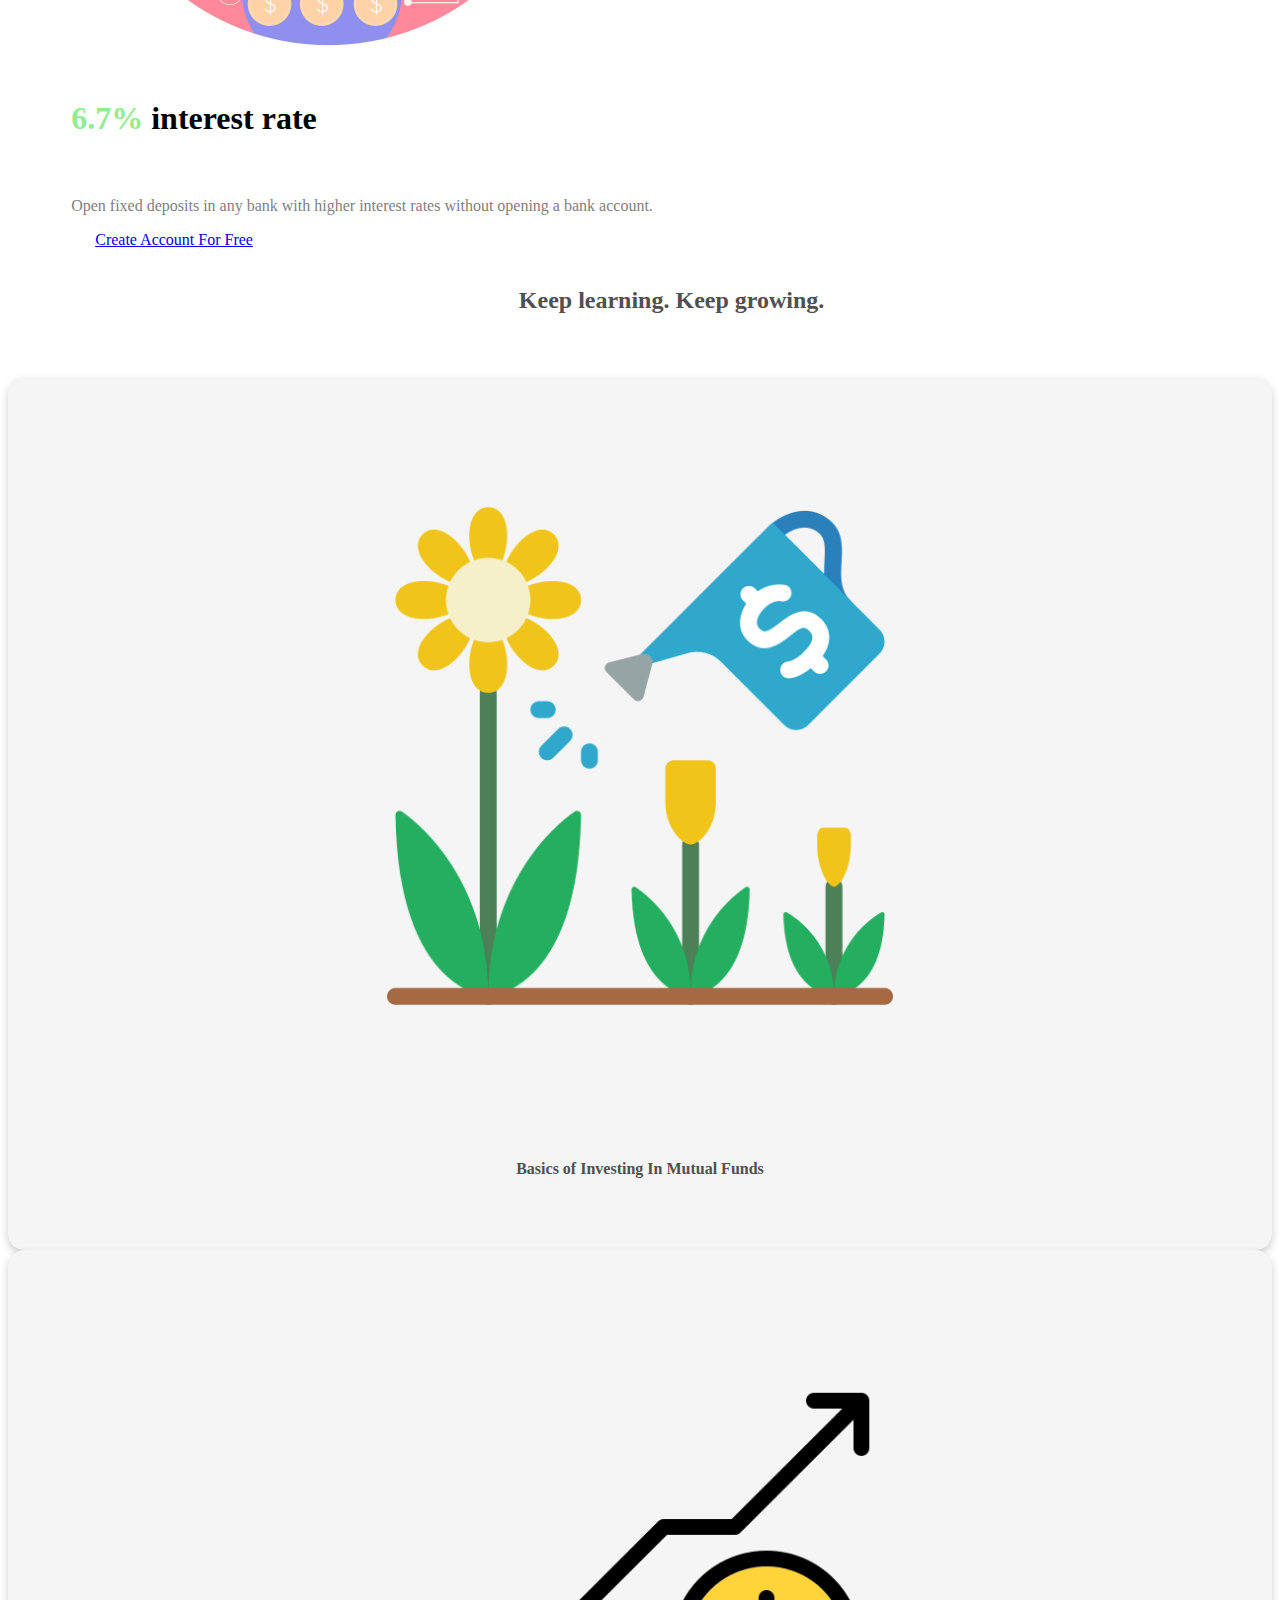
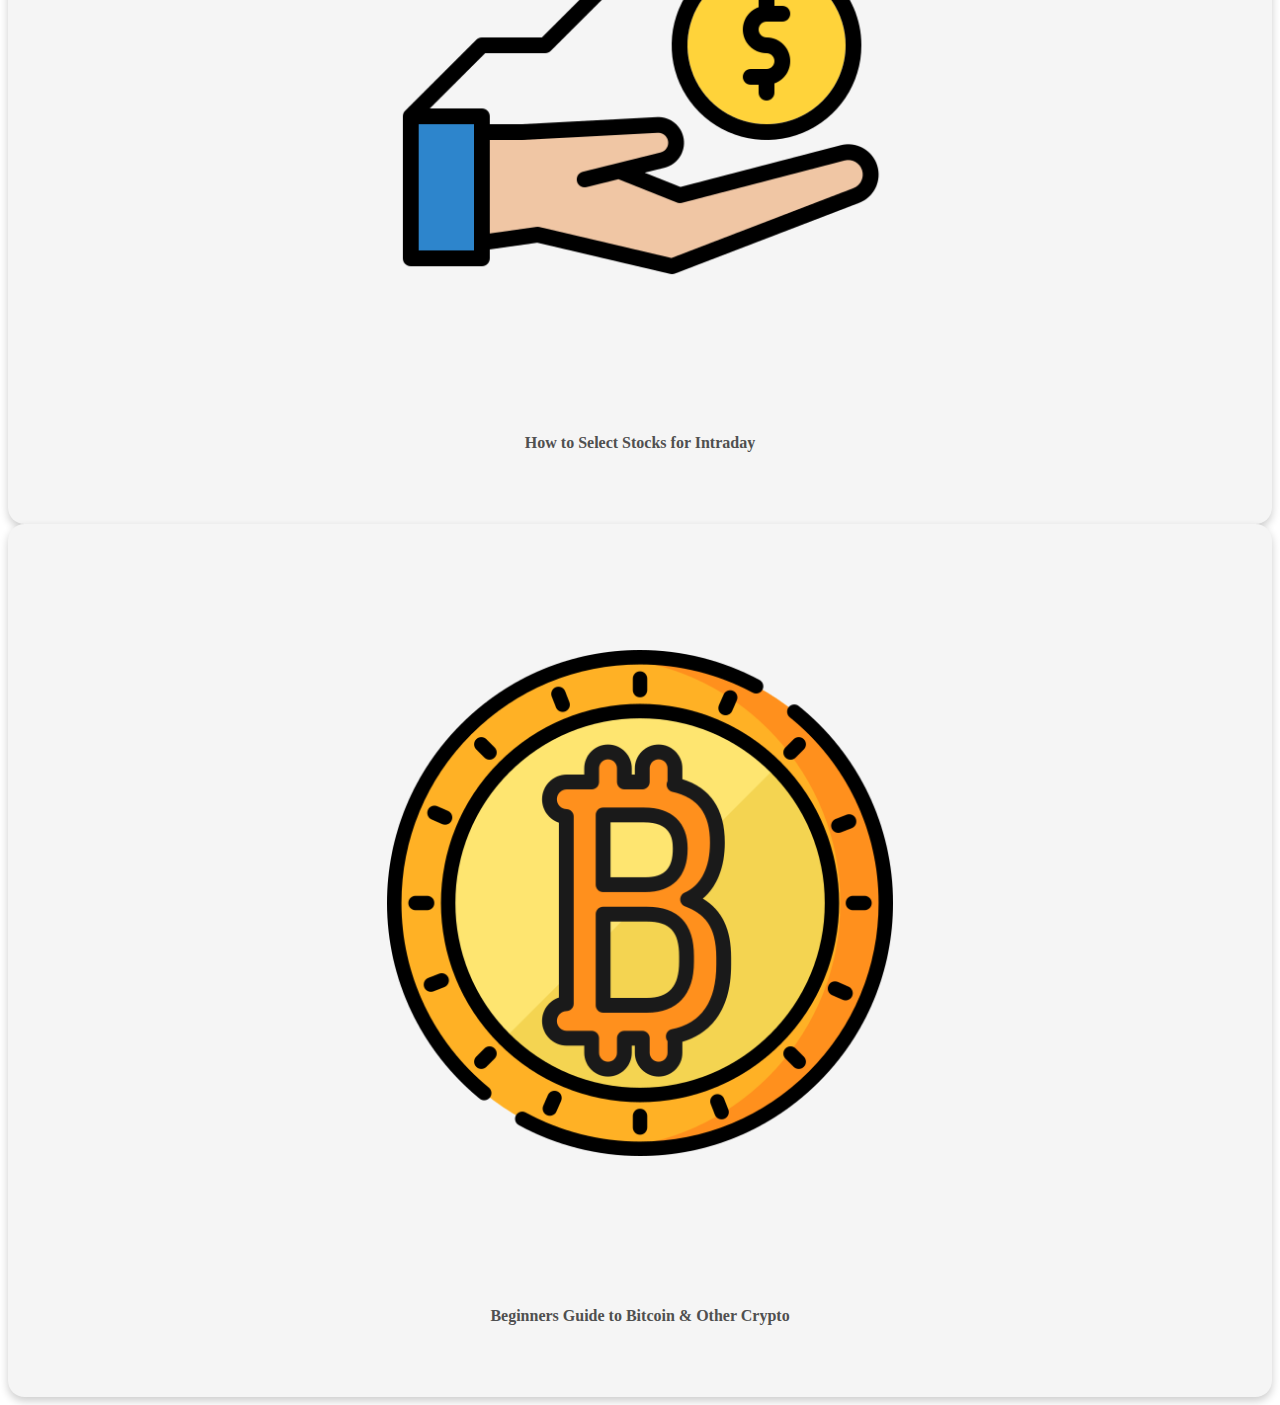
==== commit 6eeedfd1: "Update index.html" ====
--- a/index.html
+++ b/index.html
@@ -3,7 +3,7 @@
 
   <head>
     <meta charset="utf-8">
-    <title>Project2</title>
+    <title>Investing Site</title>
     <!-- Bootstrap CSS -->
     <link href="https://cdn.jsdelivr.net/npm/bootstrap@5.0.2/dist/css/bootstrap.min.css" rel="stylesheet" integrity="sha384-EVSTQN3/azprG1Anm3QDgpJLIm9Nao0Yz1ztcQTwFspd3yD65VohhpuuCOmLASjC" crossorigin="anonymous">
     <script src="https://cdn.jsdelivr.net/npm/@popperjs/core@2.9.2/dist/umd/popper.min.js" integrity="sha384-IQsoLXl5PILFhosVNubq5LC7Qb9DXgDA9i+tQ8Zj3iwWAwPtgFTxbJ8NT4GN1R8p" crossorigin="anonymous"></script>
--- a/css/styles.css
+++ b/css/styles.css
@@ -55,3 +55,23 @@
   margin-top: 3%;
 
 }
+
+.learning-image
+{
+  width: 40%;
+  margin-top: 10%;
+  margin-bottom: 10%;
+}
+
+.learning-main
+{
+background-color: #F5F5F5;
+border-radius: 1.30vw;
+box-shadow: 0 4px 8px 0 rgba(0, 0, 0, 0.2);
+}
+
+.learning-main:hover
+{
+  box-shadow: 0 4px 8px 0 rgba(0, 0, 0, 0.2), 0 6px 20px 0 rgba(0, 0, 0, 0.19);
+}
+
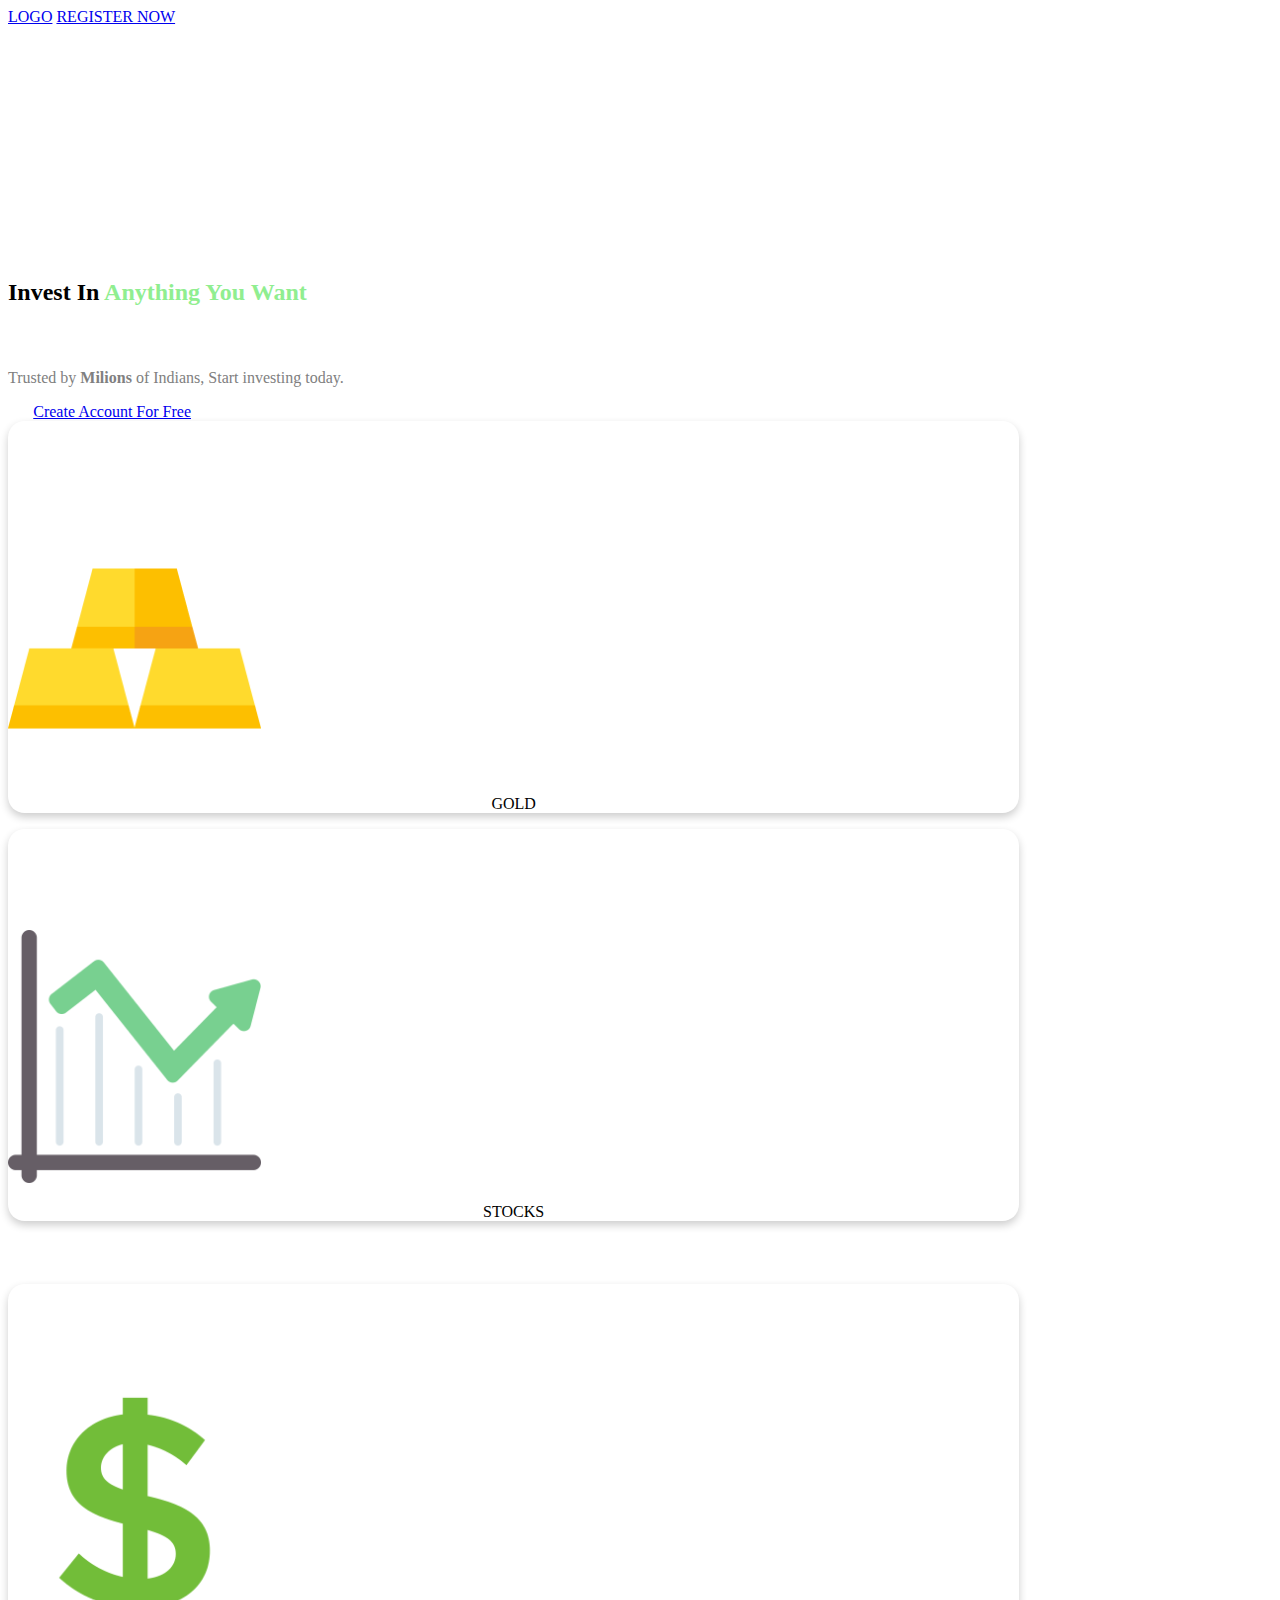
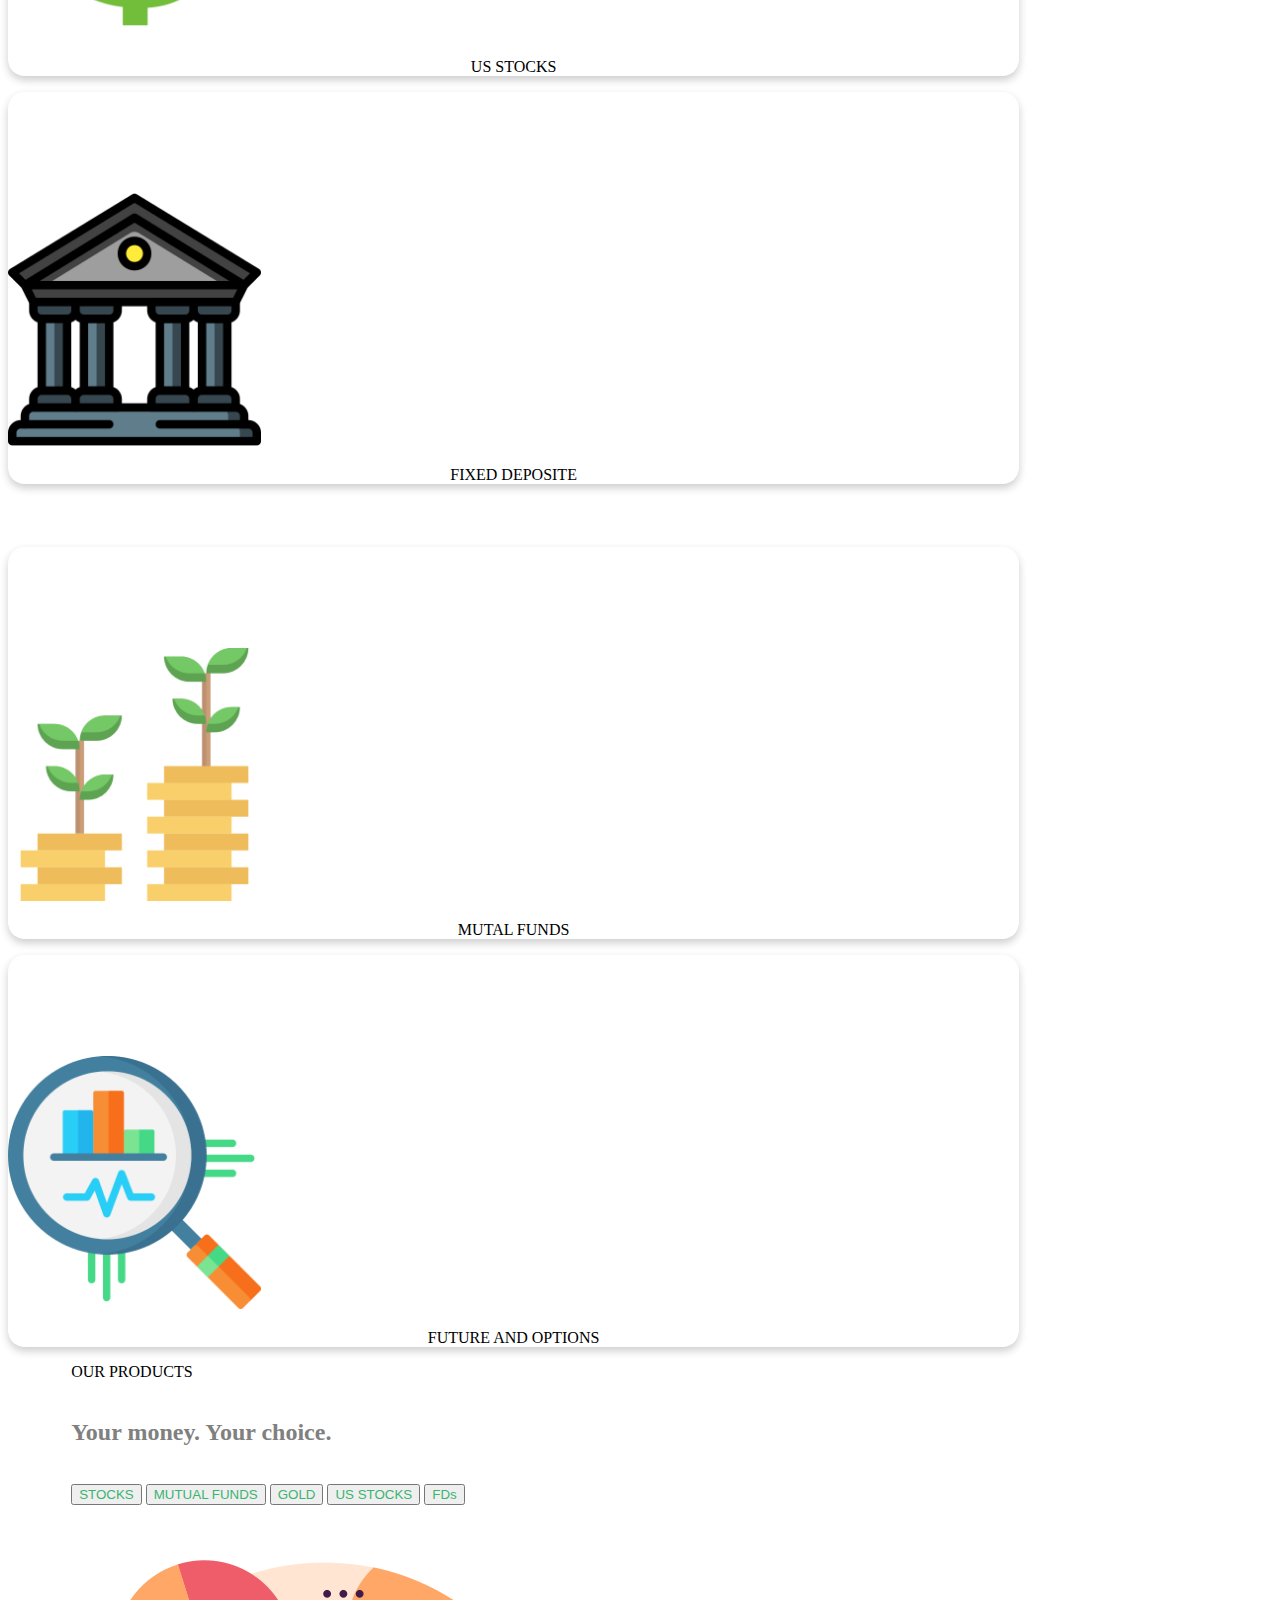
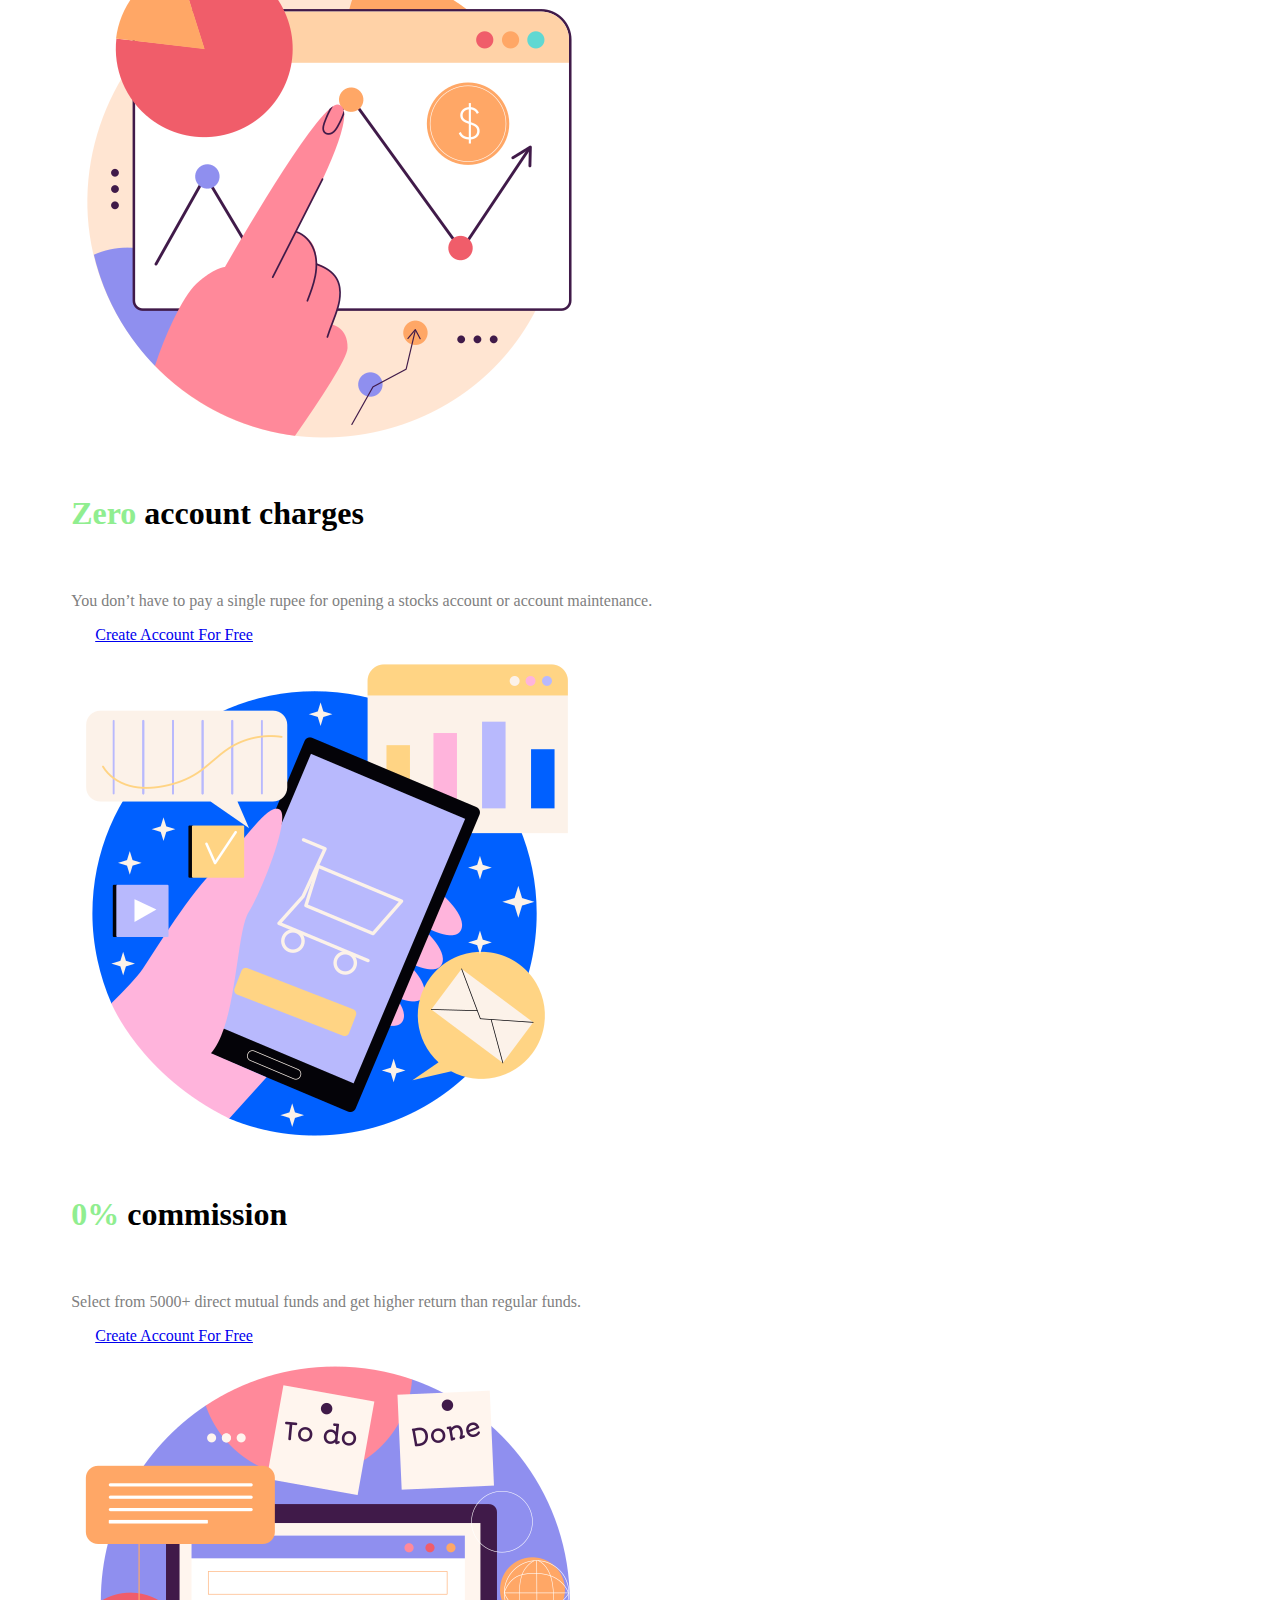
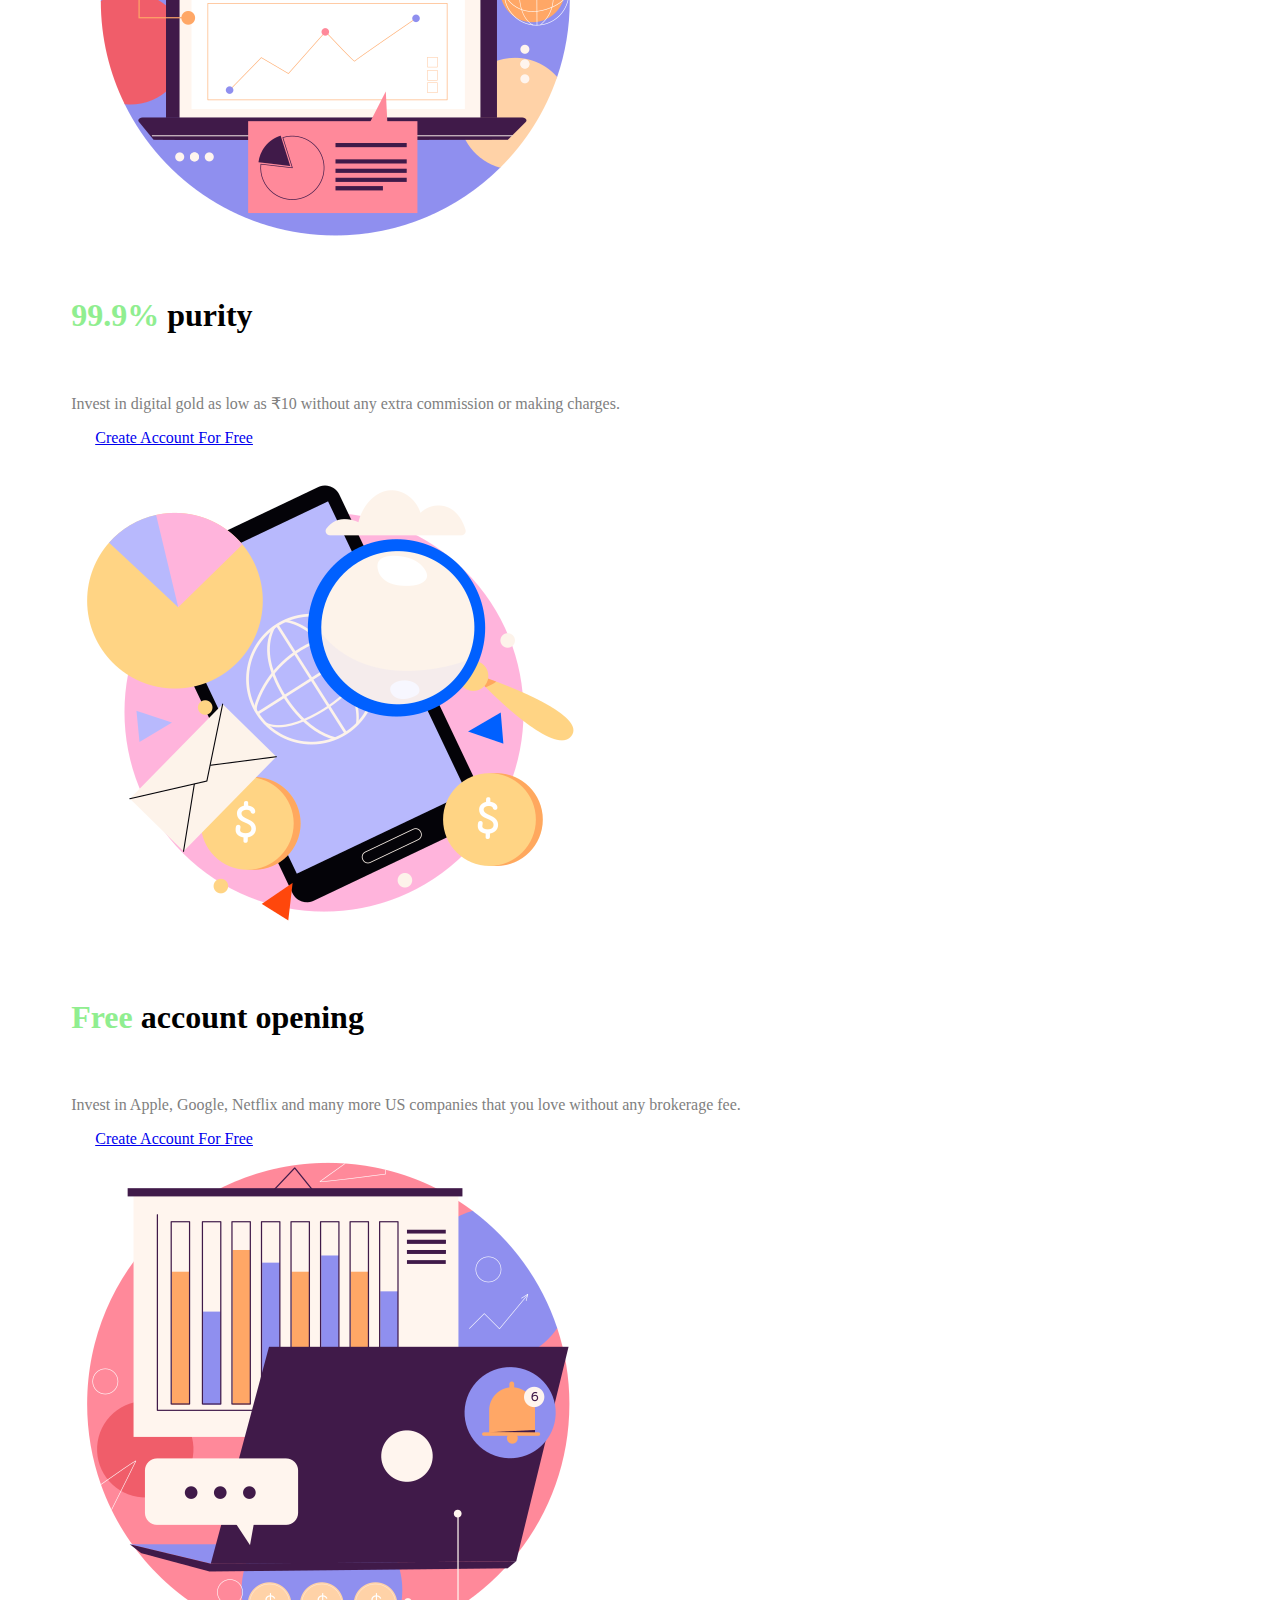
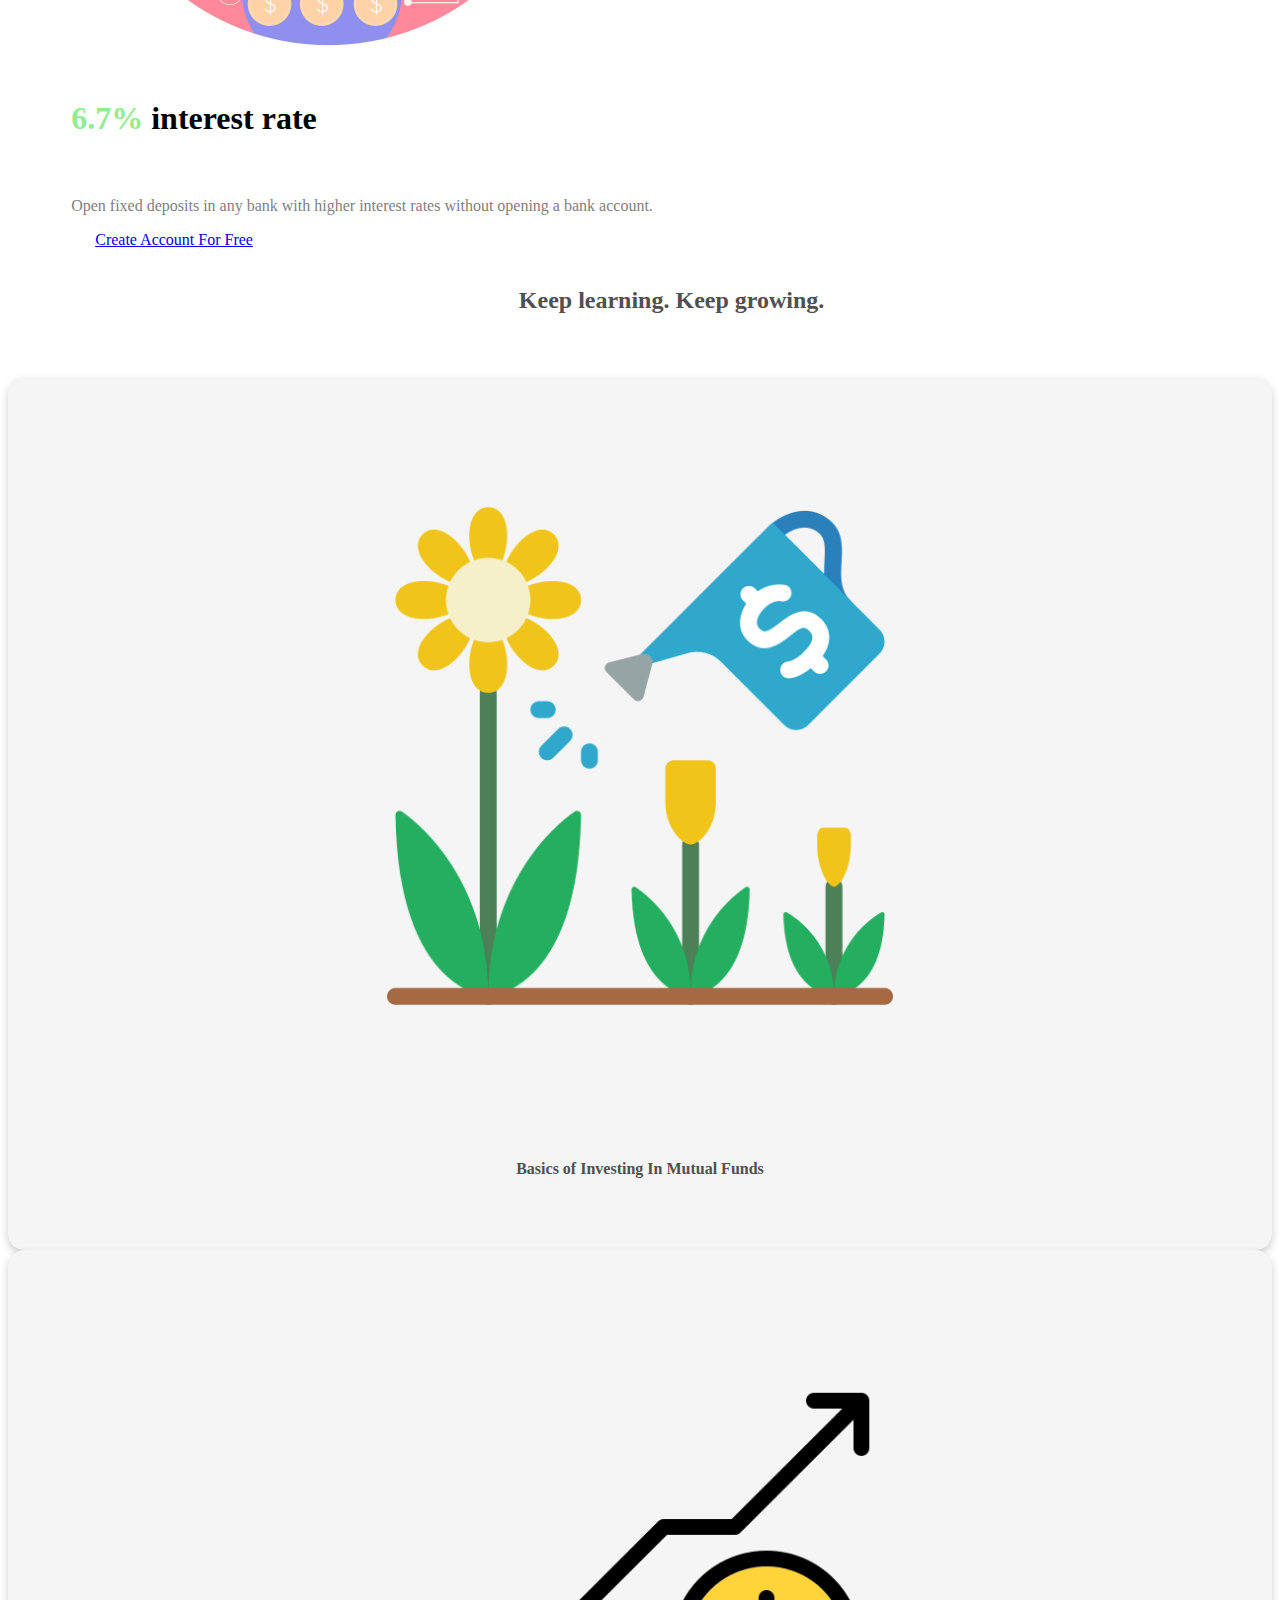
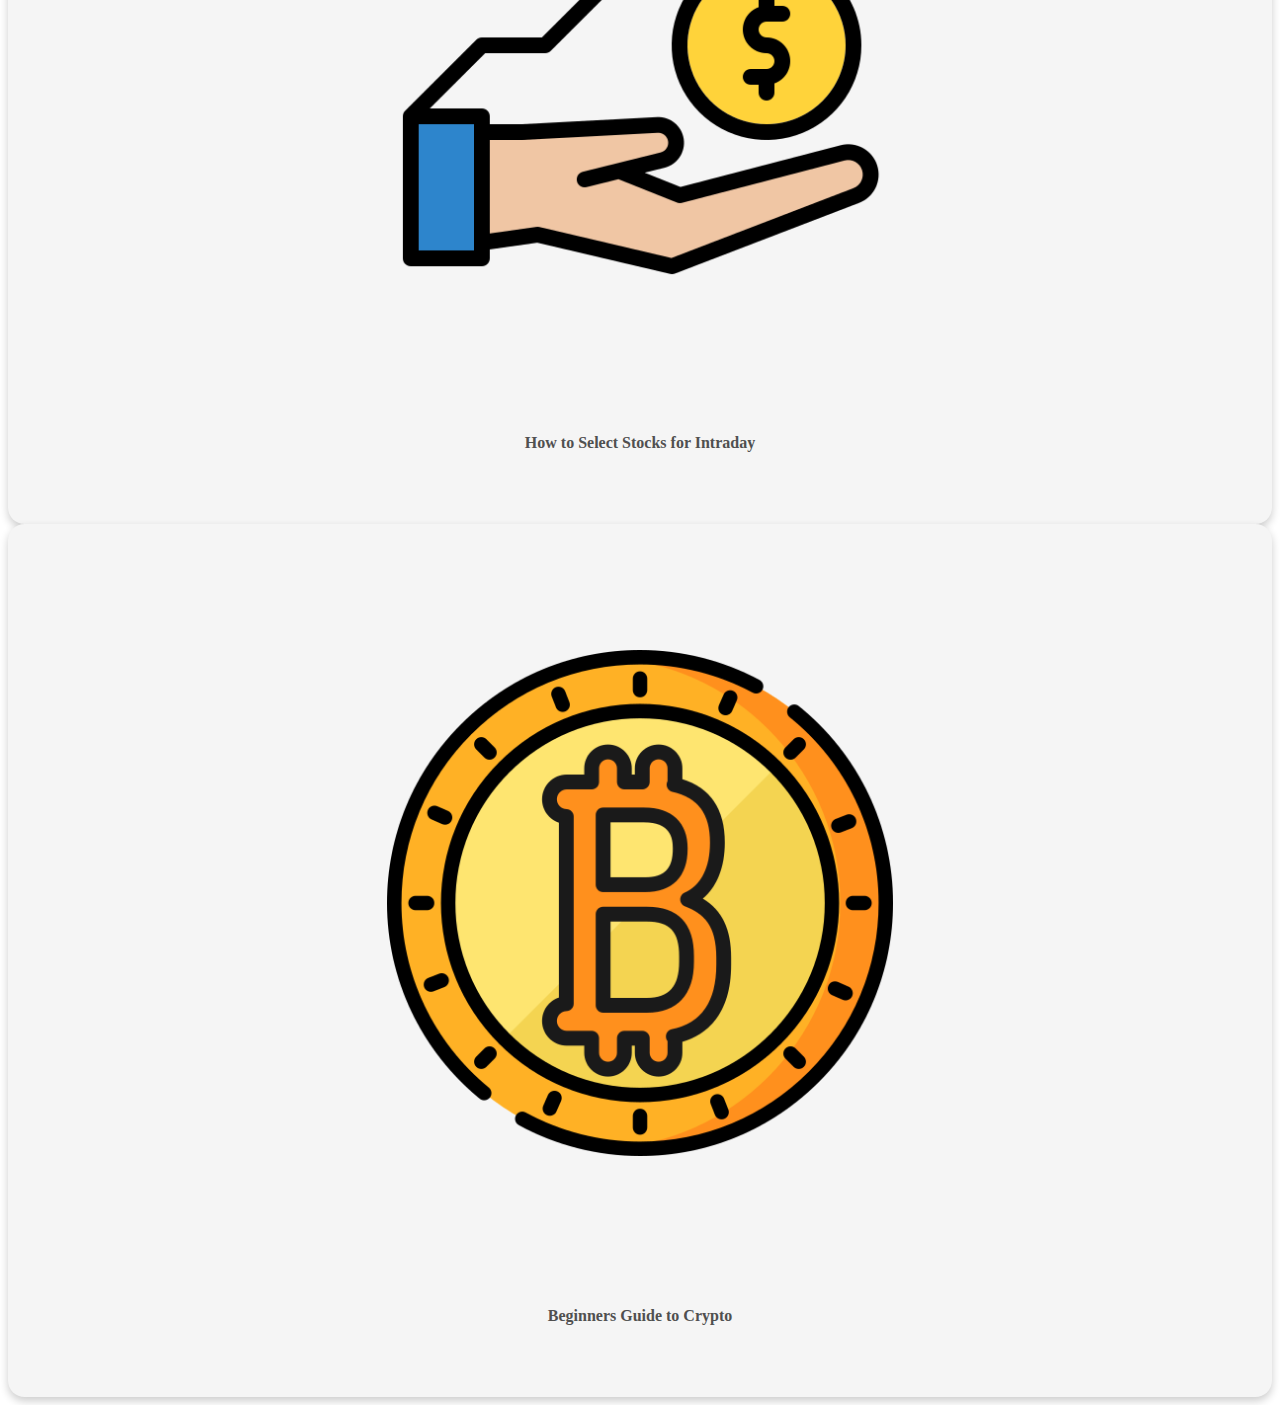
==== commit 8e331d21: "Update index.html" ====
--- a/index.html
+++ b/index.html
@@ -192,8 +192,8 @@
               </div>
             </div>
     </div>
-    
-        <div class="mid-container-title" style="text-align:center; margin-bottom:5%; color:#505050;">
+
+    <div class="mid-container-title" style="text-align:center; margin-bottom:5%; color:#505050;">
       <h2>Keep learning. Keep growing.</h2>
     </div>
 
@@ -215,12 +215,11 @@
           <div class="col">
             <div style="text-align:center;color:#505050;padding-bottom:4%;" class="learning-main">
                 <img class="learning-image" src="images/bitcoin.png" alt="">
-                <h4>Beginners Guide to Bitcoin & Other Crypto</h4>
-            </div>
-          </div>
-        </div>
-      </div>
-      
+                <h4>Beginners Guide to Crypto</h4>
+            </div>
+          </div>
+        </div>
+      </div>
     </div>
 
   </body>
--- a/css/styles.css
+++ b/css/styles.css
@@ -74,4 +74,3 @@
 {
   box-shadow: 0 4px 8px 0 rgba(0, 0, 0, 0.2), 0 6px 20px 0 rgba(0, 0, 0, 0.19);
 }
-
